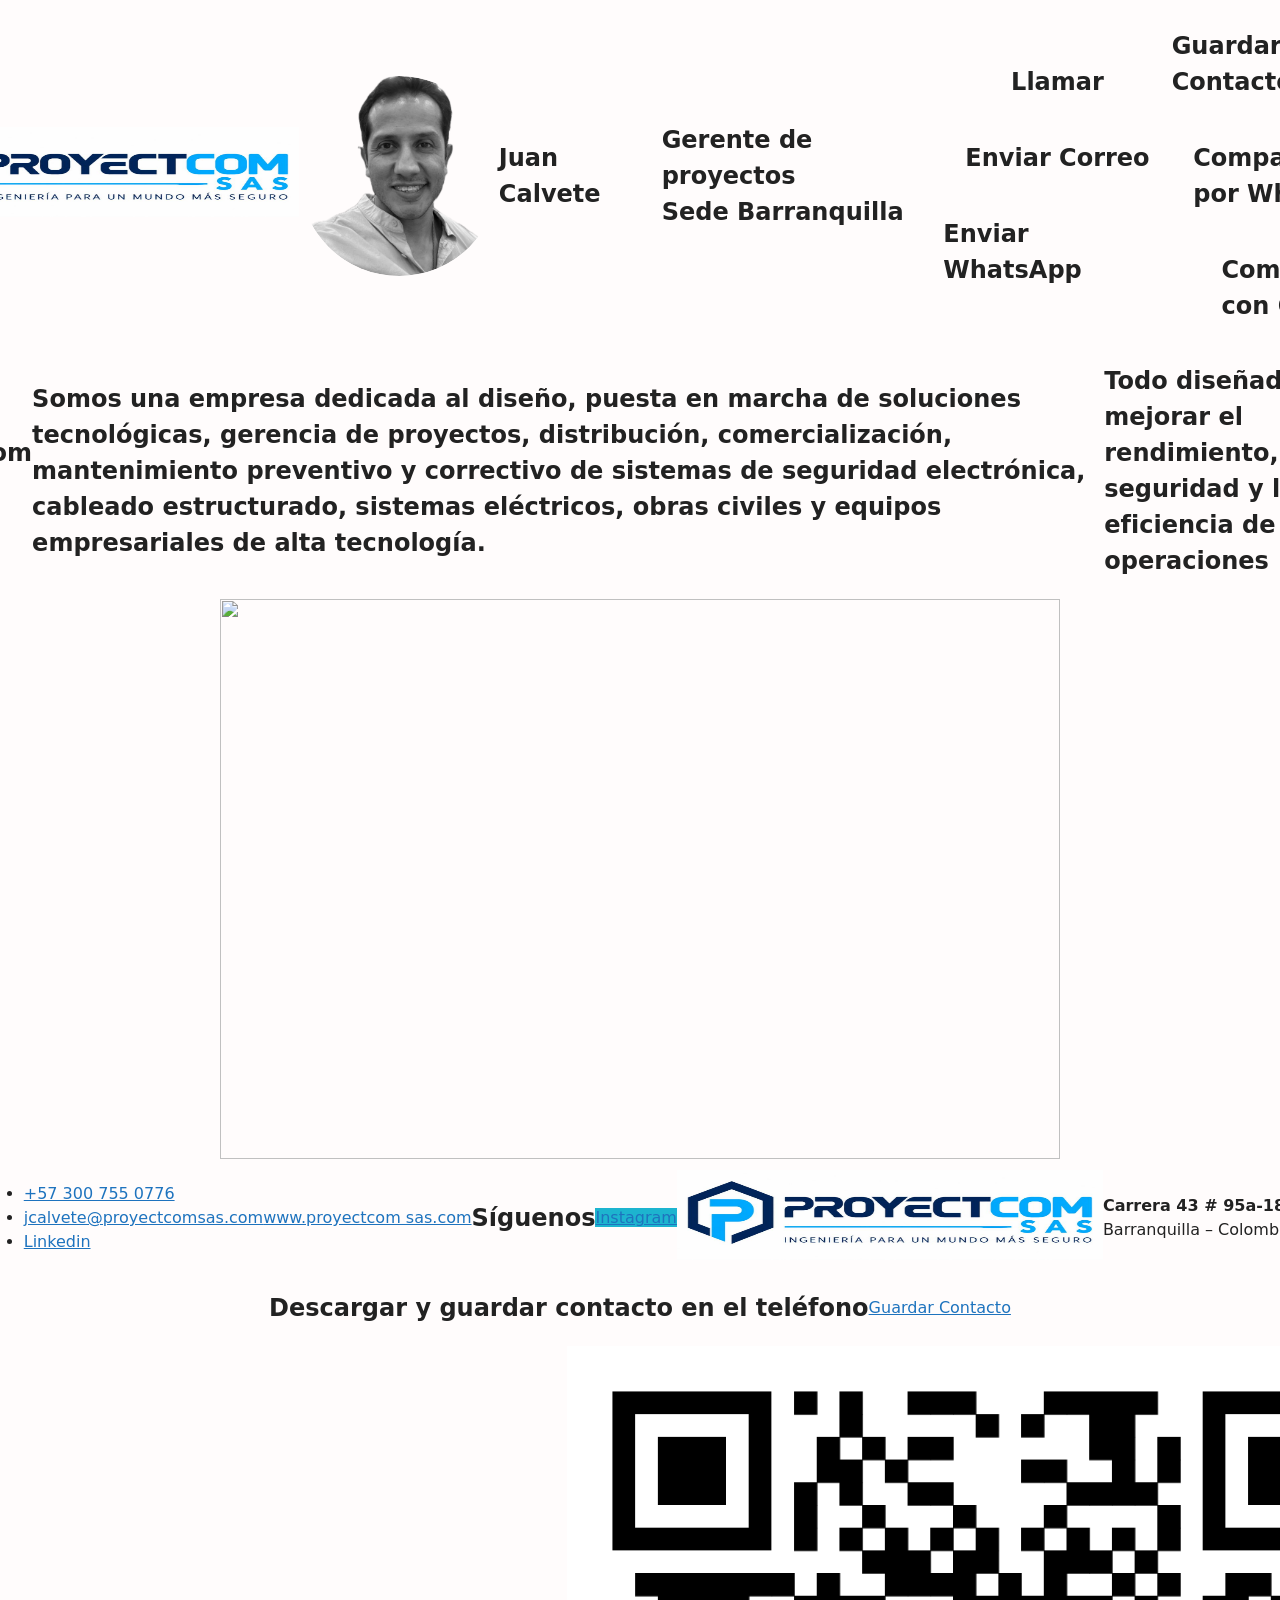
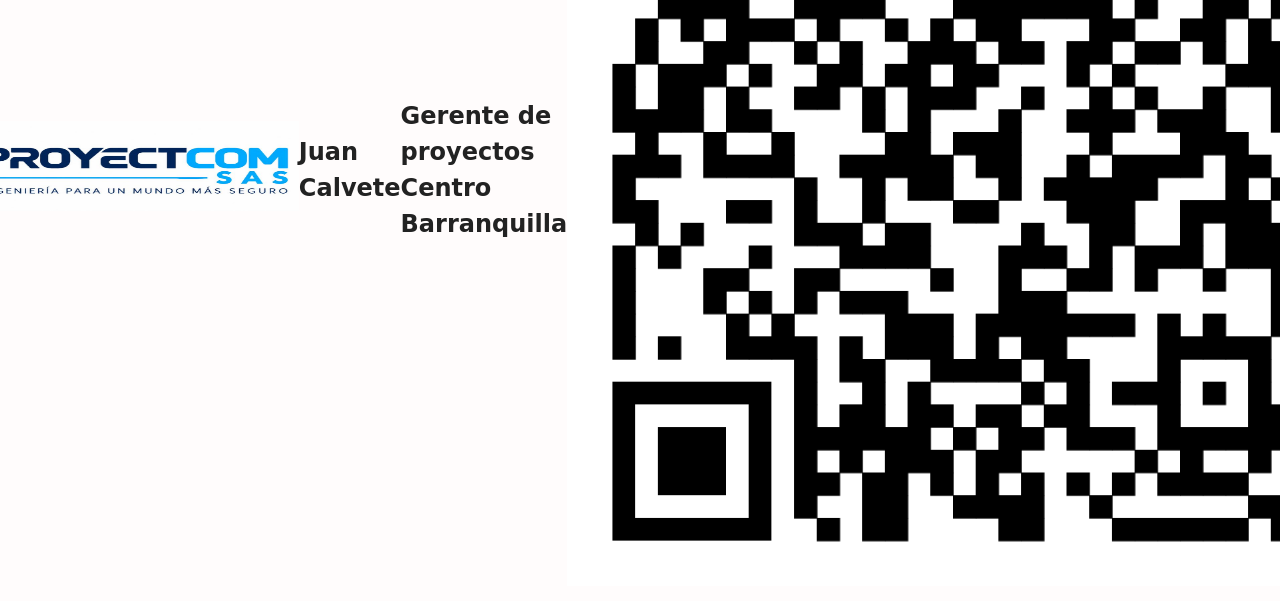
==== index.html @ 8e3f3c3e "Add files via upload" ====
<!DOCTYPE html>
<html lang="es">

<head>
	<meta charset="UTF-8">
	<meta name='robots' content='noindex, follow' />
	<style>
		img:is([sizes="auto" i], [sizes^="auto," i]) {
			contain-intrinsic-size: 3000px 1500px
		}
	</style>
	<meta name="viewport" content="width=device-width, initial-scale=1">
	<!-- This site is optimized with the Yoast SEO plugin v24.4 - https://yoast.com/wordpress/plugins/seo/ -->
	<title>Proyectcom SAS - Juan Calvete - BS eCards</title>
	<meta property="og:locale" content="es_ES" />
	<meta property="og:type" content="article" />
	<meta property="og:title" content="Proyectcom SAS - Juan Calvete - BS eCards" />
	<meta property="og:description"
		content="Juan Manuel Calvete Co-founder y gerente de proyectos Llamar Enviar Correo Enviar WhatsApp Guardar Contacto Compartirpor WhatsApp Compartircon QR Proyectcom SAS Soluciones integrales" />
	<meta property="og:site_name" content="BS eCards" />
	<meta property="article:modified_time" content="2025-03-04T15:10:43+00:00" />
	<meta property="og:image" content="./img/Imagen de WhatsApp 2025-03-16 a las 16.57.43_66bd7b80.jpg" />
	<meta property="og:image:width" content="600" />
	<meta property="og:image:height" content="600" />
	<meta property="og:image:type" content="./img/Imagen de WhatsApp 2025-03-16 a las 16.57.43_66bd7b80.jpg" />
	<meta name="twitter:card" content="summary_large_image" />
	<meta name="twitter:label1" content="Tiempo de lectura" />
	<meta name="twitter:data1" content="2 minutos" />
	<!-- / Yoast SEO plugin. -->


	<script type='application/javascript'
		id='pys-version-script'>console.log('PixelYourSite Free version 10.1.0');</script>
	<link rel='dns-prefetch' href='//www.googletagmanager.com' />
	<link rel="stylesheet" href="./STyles/style.css">
	<link rel="alternate" type="application/rss+xml" title="BS eCards &raquo; Feed" href="https://bsecards.com/feed/" />
	<link rel="alternate" type="application/rss+xml" title="BS eCards &raquo; Feed de los comentarios"
		href="https://bsecards.com/comments/feed/" />
	<script>
		window._wpemojiSettings = { "baseUrl": "https:\/\/s.w.org\/images\/core\/emoji\/15.0.3\/72x72\/", "ext": ".png", "svgUrl": "https:\/\/s.w.org\/images\/core\/emoji\/15.0.3\/svg\/", "svgExt": ".svg", "source": { "concatemoji": "https:\/\/bsecards.com\/wp-includes\/js\/wp-emoji-release.min.js?ver=6.7.2" } };
		/*! This file is auto-generated */
		!function (i, n) { var o, s, e; function c(e) { try { var t = { supportTests: e, timestamp: (new Date).valueOf() }; sessionStorage.setItem(o, JSON.stringify(t)) } catch (e) { } } function p(e, t, n) { e.clearRect(0, 0, e.canvas.width, e.canvas.height), e.fillText(t, 0, 0); var t = new Uint32Array(e.getImageData(0, 0, e.canvas.width, e.canvas.height).data), r = (e.clearRect(0, 0, e.canvas.width, e.canvas.height), e.fillText(n, 0, 0), new Uint32Array(e.getImageData(0, 0, e.canvas.width, e.canvas.height).data)); return t.every(function (e, t) { return e === r[t] }) } function u(e, t, n) { switch (t) { case "flag": return n(e, "\ud83c\udff3\ufe0f\u200d\u26a7\ufe0f", "\ud83c\udff3\ufe0f\u200b\u26a7\ufe0f") ? !1 : !n(e, "\ud83c\uddfa\ud83c\uddf3", "\ud83c\uddfa\u200b\ud83c\uddf3") && !n(e, "\ud83c\udff4\udb40\udc67\udb40\udc62\udb40\udc65\udb40\udc6e\udb40\udc67\udb40\udc7f", "\ud83c\udff4\u200b\udb40\udc67\u200b\udb40\udc62\u200b\udb40\udc65\u200b\udb40\udc6e\u200b\udb40\udc67\u200b\udb40\udc7f"); case "emoji": return !n(e, "\ud83d\udc26\u200d\u2b1b", "\ud83d\udc26\u200b\u2b1b") }return !1 } function f(e, t, n) { var r = "undefined" != typeof WorkerGlobalScope && self instanceof WorkerGlobalScope ? new OffscreenCanvas(300, 150) : i.createElement("canvas"), a = r.getContext("2d", { willReadFrequently: !0 }), o = (a.textBaseline = "top", a.font = "600 32px Arial", {}); return e.forEach(function (e) { o[e] = t(a, e, n) }), o } function t(e) { var t = i.createElement("script"); t.src = e, t.defer = !0, i.head.appendChild(t) } "undefined" != typeof Promise && (o = "wpEmojiSettingsSupports", s = ["flag", "emoji"], n.supports = { everything: !0, everythingExceptFlag: !0 }, e = new Promise(function (e) { i.addEventListener("DOMContentLoaded", e, { once: !0 }) }), new Promise(function (t) { var n = function () { try { var e = JSON.parse(sessionStorage.getItem(o)); if ("object" == typeof e && "number" == typeof e.timestamp && (new Date).valueOf() < e.timestamp + 604800 && "object" == typeof e.supportTests) return e.supportTests } catch (e) { } return null }(); if (!n) { if ("undefined" != typeof Worker && "undefined" != typeof OffscreenCanvas && "undefined" != typeof URL && URL.createObjectURL && "undefined" != typeof Blob) try { var e = "postMessage(" + f.toString() + "(" + [JSON.stringify(s), u.toString(), p.toString()].join(",") + "));", r = new Blob([e], { type: "text/javascript" }), a = new Worker(URL.createObjectURL(r), { name: "wpTestEmojiSupports" }); return void (a.onmessage = function (e) { c(n = e.data), a.terminate(), t(n) }) } catch (e) { } c(n = f(s, u, p)) } t(n) }).then(function (e) { for (var t in e) n.supports[t] = e[t], n.supports.everything = n.supports.everything && n.supports[t], "flag" !== t && (n.supports.everythingExceptFlag = n.supports.everythingExceptFlag && n.supports[t]); n.supports.everythingExceptFlag = n.supports.everythingExceptFlag && !n.supports.flag, n.DOMReady = !1, n.readyCallback = function () { n.DOMReady = !0 } }).then(function () { return e }).then(function () { var e; n.supports.everything || (n.readyCallback(), (e = n.source || {}).concatemoji ? t(e.concatemoji) : e.wpemoji && e.twemoji && (t(e.twemoji), t(e.wpemoji))) })) }((window, document), window._wpemojiSettings);
	</script>
	<style id='cf-frontend-style-inline-css'>
		@font-face {
			font-family: 'PP Editorial New';
			font-weight: 400;
			src: url('https://bsecards.com/wp-content/uploads/2024/10/PPEditorialNew-Thin.otf') format('OpenType');
		}

		@font-face {
			font-family: 'PP Editorial';
			font-weight: 400;
			src: url('https://bsecards.com/wp-content/uploads/2024/10/PPEditorialNew-Regular.otf') format('OpenType');
		}

		@font-face {
			font-family: 'kilimanjaro';
			font-weight: 400;
			src: url('https://bsecards.com/wp-content/uploads/2024/10/Kilimanjaro-Sans.otf') format('OpenType');
		}

		@font-face {
			font-family: 'kilimanjaro';
			font-weight: 400;
			src: url('https://bsecards.com/wp-content/uploads/2024/10/Kilimanjaro-Sans.otf') format('OpenType');
		}

		@font-face {
			font-family: 'Salmond';
			font-weight: 400;
			src: url('https://bsecards.com/wp-content/uploads/2024/07/Salmond-Regular.otf') format('OpenType');
		}

		@font-face {
			font-family: 'Salmond';
			font-weight: 200;
			src: url('https://bsecards.com/wp-content/uploads/2024/07/Salmond-Light.otf') format('OpenType');
		}

		@font-face {
			font-family: 'Salmond';
			font-weight: 600;
			src: url('https://bsecards.com/wp-content/uploads/2024/07/Salmond-Medium.otf') format('OpenType');
		}

		@font-face {
			font-family: 'Salmond';
			font-weight: 700;
			src: url('https://bsecards.com/wp-content/uploads/2024/07/Salmond-Semibold.otf') format('OpenType');
		}

		@font-face {
			font-family: 'Salmond';
			font-weight: 800;
			src: url('https://bsecards.com/wp-content/uploads/2024/07/Salmond-Bold.otf') format('OpenType');
		}

		@font-face {
			font-family: 'Myriad pro';
			font-weight: 300;
			src: url('https://bsecards.com/wp-content/uploads/2024/07/MyriadPro-Light.woff') format('woff');
		}

		@font-face {
			font-family: 'Myriad pro';
			font-weight: 400;
			src: url('https://bsecards.com/wp-content/uploads/2024/07/MYRIADPRO-REGULAR.woff') format('woff');
		}

		@font-face {
			font-family: 'Myriad pro';
			font-weight: 500;
			src: url('https://bsecards.com/wp-content/uploads/2024/07/MYRIADPRO-SEMIBOLD.woff') format('woff');
		}

		@font-face {
			font-family: 'Myriad pro';
			font-weight: 600;
			src: url('https://bsecards.com/wp-content/uploads/2024/07/MYRIADPRO-BOLD.woff') format('woff');
		}

		@font-face {
			font-family: 'BRENTAG NARROW';
			font-weight: 400;
			src: url('https://bsecards.com/wp-content/uploads/2024/07/BrenntagSansNarrow-Regular.otf') format('OpenType');
		}

		@font-face {
			font-family: 'BRENTAG NARROW';
			font-weight: 500;
			src: url('https://bsecards.com/wp-content/uploads/2024/07/BrenntagSansNarrow-Medium.otf') format('OpenType');
		}

		@font-face {
			font-family: 'BRENTAG NARROW';
			font-weight: 600;
			src: url('https://bsecards.com/wp-content/uploads/2024/07/BrenntagSansNarrow-SemiBold.otf') format('OpenType');
		}

		@font-face {
			font-family: 'BRENTAG NARROW';
			font-weight: 700;
			src: url('https://bsecards.com/wp-content/uploads/2024/07/BrenntagSansNarrow-Bold.otf') format('OpenType');
		}

		@font-face {
			font-family: 'BRENTAG NARROW';
			font-weight: 800;
			src: url('https://bsecards.com/wp-content/uploads/2024/07/BrenntagSansNarrow-ExtraBold.otf') format('OpenType');
		}

		@font-face {
			font-family: 'BRENTAG NARROW';
			font-weight: 900;
			src: url('https://bsecards.com/wp-content/uploads/2024/07/BrenntagSansNarrow-Black.otf') format('OpenType');
		}

		@font-face {
			font-family: 'BRENTAG';
			font-weight: 600;
			src: url('https://bsecards.com/wp-content/uploads/2024/07/BrenntagSans-SemiBold.otf') format('OpenType');
		}

		@font-face {
			font-family: 'BRENTAG';
			font-weight: 800;
			src: url('https://bsecards.com/wp-content/uploads/2024/07/BrenntagSans-ExtraBold.otf') format('OpenType');
		}

		@font-face {
			font-family: 'BRENTAG';
			font-weight: 500;
			src: url('https://bsecards.com/wp-content/uploads/2024/07/BrenntagSans-Medium.otf') format('OpenType');
		}

		@font-face {
			font-family: 'BRENTAG';
			font-weight: 700;
			src: url('https://bsecards.com/wp-content/uploads/2024/07/BrenntagSans-Bold.otf') format('OpenType');
		}

		@font-face {
			font-family: 'BRENTAG';
			font-weight: 900;
			src: url('https://bsecards.com/wp-content/uploads/2024/07/BrenntagSans-Black.otf') format('OpenType');
		}

		@font-face {
			font-family: 'BRENTAG';
			font-weight: 400;
			src: url('https://bsecards.com/wp-content/uploads/2024/07/BrenntagSans-Regular.otf') format('OpenType');
		}
	</style>
	<link rel='stylesheet' id='premium-addons-css'
		href='https://bsecards.com/wp-content/plugins/premium-addons-for-elementor/assets/frontend/min-css/premium-addons.min.css?ver=4.10.82'
		media='all' />
	<style id='wp-emoji-styles-inline-css'>
		img.wp-smiley,
		img.emoji {
			display: inline !important;
			border: none !important;
			box-shadow: none !important;
			height: 1em !important;
			width: 1em !important;
			margin: 0 0.07em !important;
			vertical-align: -0.1em !important;
			background: none !important;
			padding: 0 !important;
		}
	</style>
	<style id='joinchat-button-style-inline-css'>
		.wp-block-joinchat-button {
			border: none !important;
			text-align: center
		}

		.wp-block-joinchat-button figure {
			display: table;
			margin: 0 auto;
			padding: 0
		}

		.wp-block-joinchat-button figcaption {
			font: normal normal 400 .6em/2em var(--wp--preset--font-family--system-font, sans-serif);
			margin: 0;
			padding: 0
		}

		.wp-block-joinchat-button .joinchat-button__qr {
			background-color: #fff;
			border: 6px solid #25d366;
			border-radius: 30px;
			box-sizing: content-box;
			display: block;
			height: 200px;
			margin: auto;
			overflow: hidden;
			padding: 10px;
			width: 200px
		}

		.wp-block-joinchat-button .joinchat-button__qr canvas,
		.wp-block-joinchat-button .joinchat-button__qr img {
			display: block;
			margin: auto
		}

		.wp-block-joinchat-button .joinchat-button__link {
			align-items: center;
			background-color: #25d366;
			border: 6px solid #25d366;
			border-radius: 30px;
			display: inline-flex;
			flex-flow: row nowrap;
			justify-content: center;
			line-height: 1.25em;
			margin: 0 auto;
			text-decoration: none
		}

		.wp-block-joinchat-button .joinchat-button__link:before {
			background: transparent var(--joinchat-ico) no-repeat center;
			background-size: 100%;
			content: "";
			display: block;
			height: 1.5em;
			margin: -.75em .75em -.75em 0;
			width: 1.5em
		}

		.wp-block-joinchat-button figure+.joinchat-button__link {
			margin-top: 10px
		}

		@media (orientation:landscape)and (min-height:481px),
		(orientation:portrait)and (min-width:481px) {
			.wp-block-joinchat-button.joinchat-button--qr-only figure+.joinchat-button__link {
				display: none
			}
		}

		@media (max-width:480px),
		(orientation:landscape)and (max-height:480px) {
			.wp-block-joinchat-button figure {
				display: none
			}
		}
	</style>
	<style id='classic-theme-styles-inline-css'>
		/*! This file is auto-generated */
		.wp-block-button__link {
			color: #fff;
			background-color: #32373c;
			border-radius: 9999px;
			box-shadow: none;
			text-decoration: none;
			padding: calc(.667em + 2px) calc(1.333em + 2px);
			font-size: 1.125em
		}

		.wp-block-file__button {
			background: #32373c;
			color: #fff;
			text-decoration: none
		}
	</style>
	<style id='global-styles-inline-css'>
		:root {
			--wp--preset--aspect-ratio--square: 1;
			--wp--preset--aspect-ratio--4-3: 4/3;
			--wp--preset--aspect-ratio--3-4: 3/4;
			--wp--preset--aspect-ratio--3-2: 3/2;
			--wp--preset--aspect-ratio--2-3: 2/3;
			--wp--preset--aspect-ratio--16-9: 16/9;
			--wp--preset--aspect-ratio--9-16: 9/16;
			--wp--preset--color--black: #000000;
			--wp--preset--color--cyan-bluish-gray: #abb8c3;
			--wp--preset--color--white: #ffffff;
			--wp--preset--color--pale-pink: #f78da7;
			--wp--preset--color--vivid-red: #cf2e2e;
			--wp--preset--color--luminous-vivid-orange: #ff6900;
			--wp--preset--color--luminous-vivid-amber: #fcb900;
			--wp--preset--color--light-green-cyan: #7bdcb5;
			--wp--preset--color--vivid-green-cyan: #00d084;
			--wp--preset--color--pale-cyan-blue: #8ed1fc;
			--wp--preset--color--vivid-cyan-blue: #0693e3;
			--wp--preset--color--vivid-purple: #9b51e0;
			--wp--preset--color--contrast: var(--contrast);
			--wp--preset--color--contrast-2: var(--contrast-2);
			--wp--preset--color--contrast-3: var(--contrast-3);
			--wp--preset--color--base: var(--base);
			--wp--preset--color--base-2: var(--base-2);
			--wp--preset--color--base-3: var(--base-3);
			--wp--preset--color--accent: var(--accent);
			--wp--preset--gradient--vivid-cyan-blue-to-vivid-purple: linear-gradient(135deg, rgba(6, 147, 227, 1) 0%, rgb(155, 81, 224) 100%);
			--wp--preset--gradient--light-green-cyan-to-vivid-green-cyan: linear-gradient(135deg, rgb(122, 220, 180) 0%, rgb(0, 208, 130) 100%);
			--wp--preset--gradient--luminous-vivid-amber-to-luminous-vivid-orange: linear-gradient(135deg, rgba(252, 185, 0, 1) 0%, rgba(255, 105, 0, 1) 100%);
			--wp--preset--gradient--luminous-vivid-orange-to-vivid-red: linear-gradient(135deg, rgba(255, 105, 0, 1) 0%, rgb(207, 46, 46) 100%);
			--wp--preset--gradient--very-light-gray-to-cyan-bluish-gray: linear-gradient(135deg, rgb(238, 238, 238) 0%, rgb(169, 184, 195) 100%);
			--wp--preset--gradient--cool-to-warm-spectrum: linear-gradient(135deg, rgb(74, 234, 220) 0%, rgb(151, 120, 209) 20%, rgb(207, 42, 186) 40%, rgb(238, 44, 130) 60%, rgb(251, 105, 98) 80%, rgb(254, 248, 76) 100%);
			--wp--preset--gradient--blush-light-purple: linear-gradient(135deg, rgb(255, 206, 236) 0%, rgb(152, 150, 240) 100%);
			--wp--preset--gradient--blush-bordeaux: linear-gradient(135deg, rgb(254, 205, 165) 0%, rgb(254, 45, 45) 50%, rgb(107, 0, 62) 100%);
			--wp--preset--gradient--luminous-dusk: linear-gradient(135deg, rgb(255, 203, 112) 0%, rgb(199, 81, 192) 50%, rgb(65, 88, 208) 100%);
			--wp--preset--gradient--pale-ocean: linear-gradient(135deg, rgb(255, 245, 203) 0%, rgb(182, 227, 212) 50%, rgb(51, 167, 181) 100%);
			--wp--preset--gradient--electric-grass: linear-gradient(135deg, rgb(202, 248, 128) 0%, rgb(113, 206, 126) 100%);
			--wp--preset--gradient--midnight: linear-gradient(135deg, rgb(2, 3, 129) 0%, rgb(40, 116, 252) 100%);
			--wp--preset--font-size--small: 13px;
			--wp--preset--font-size--medium: 20px;
			--wp--preset--font-size--large: 36px;
			--wp--preset--font-size--x-large: 42px;
			--wp--preset--spacing--20: 0.44rem;
			--wp--preset--spacing--30: 0.67rem;
			--wp--preset--spacing--40: 1rem;
			--wp--preset--spacing--50: 1.5rem;
			--wp--preset--spacing--60: 2.25rem;
			--wp--preset--spacing--70: 3.38rem;
			--wp--preset--spacing--80: 5.06rem;
			--wp--preset--shadow--natural: 6px 6px 9px rgba(0, 0, 0, 0.2);
			--wp--preset--shadow--deep: 12px 12px 50px rgba(0, 0, 0, 0.4);
			--wp--preset--shadow--sharp: 6px 6px 0px rgba(0, 0, 0, 0.2);
			--wp--preset--shadow--outlined: 6px 6px 0px -3px rgba(255, 255, 255, 1), 6px 6px rgba(0, 0, 0, 1);
			--wp--preset--shadow--crisp: 6px 6px 0px rgba(0, 0, 0, 1);
		}

		:where(.is-layout-flex) {
			gap: 0.5em;
		}

		:where(.is-layout-grid) {
			gap: 0.5em;
		}

		body .is-layout-flex {
			display: flex;
		}

		.is-layout-flex {
			flex-wrap: wrap;
			align-items: center;
		}

		.is-layout-flex> :is(*, div) {
			margin: 0;
		}

		body .is-layout-grid {
			display: grid;
		}

		.is-layout-grid> :is(*, div) {
			margin: 0;
		}

		:where(.wp-block-columns.is-layout-flex) {
			gap: 2em;
		}

		:where(.wp-block-columns.is-layout-grid) {
			gap: 2em;
		}

		:where(.wp-block-post-template.is-layout-flex) {
			gap: 1.25em;
		}

		:where(.wp-block-post-template.is-layout-grid) {
			gap: 1.25em;
		}

		.has-black-color {
			color: var(--wp--preset--color--black) !important;
		}

		.has-cyan-bluish-gray-color {
			color: var(--wp--preset--color--cyan-bluish-gray) !important;
		}

		.has-white-color {
			color: var(--wp--preset--color--white) !important;
		}

		.has-pale-pink-color {
			color: var(--wp--preset--color--pale-pink) !important;
		}

		.has-vivid-red-color {
			color: var(--wp--preset--color--vivid-red) !important;
		}

		.has-luminous-vivid-orange-color {
			color: var(--wp--preset--color--luminous-vivid-orange) !important;
		}

		.has-luminous-vivid-amber-color {
			color: var(--wp--preset--color--luminous-vivid-amber) !important;
		}

		.has-light-green-cyan-color {
			color: var(--wp--preset--color--light-green-cyan) !important;
		}

		.has-vivid-green-cyan-color {
			color: var(--wp--preset--color--vivid-green-cyan) !important;
		}

		.has-pale-cyan-blue-color {
			color: var(--wp--preset--color--pale-cyan-blue) !important;
		}

		.has-vivid-cyan-blue-color {
			color: var(--wp--preset--color--vivid-cyan-blue) !important;
		}

		.has-vivid-purple-color {
			color: var(--wp--preset--color--vivid-purple) !important;
		}

		.has-black-background-color {
			background-color: var(--wp--preset--color--black) !important;
		}

		.has-cyan-bluish-gray-background-color {
			background-color: var(--wp--preset--color--cyan-bluish-gray) !important;
		}

		.has-white-background-color {
			background-color: var(--wp--preset--color--white) !important;
		}

		.has-pale-pink-background-color {
			background-color: var(--wp--preset--color--pale-pink) !important;
		}

		.has-vivid-red-background-color {
			background-color: var(--wp--preset--color--vivid-red) !important;
		}

		.has-luminous-vivid-orange-background-color {
			background-color: var(--wp--preset--color--luminous-vivid-orange) !important;
		}

		.has-luminous-vivid-amber-background-color {
			background-color: var(--wp--preset--color--luminous-vivid-amber) !important;
		}

		.has-light-green-cyan-background-color {
			background-color: var(--wp--preset--color--light-green-cyan) !important;
		}

		.has-vivid-green-cyan-background-color {
			background-color: var(--wp--preset--color--vivid-green-cyan) !important;
		}

		.has-pale-cyan-blue-background-color {
			background-color: var(--wp--preset--color--pale-cyan-blue) !important;
		}

		.has-vivid-cyan-blue-background-color {
			background-color: var(--wp--preset--color--vivid-cyan-blue) !important;
		}

		.has-vivid-purple-background-color {
			background-color: var(--wp--preset--color--vivid-purple) !important;
		}

		.has-black-border-color {
			border-color: var(--wp--preset--color--black) !important;
		}

		.has-cyan-bluish-gray-border-color {
			border-color: var(--wp--preset--color--cyan-bluish-gray) !important;
		}

		.has-white-border-color {
			border-color: var(--wp--preset--color--white) !important;
		}

		.has-pale-pink-border-color {
			border-color: var(--wp--preset--color--pale-pink) !important;
		}

		.has-vivid-red-border-color {
			border-color: var(--wp--preset--color--vivid-red) !important;
		}

		.has-luminous-vivid-orange-border-color {
			border-color: var(--wp--preset--color--luminous-vivid-orange) !important;
		}

		.has-luminous-vivid-amber-border-color {
			border-color: var(--wp--preset--color--luminous-vivid-amber) !important;
		}

		.has-light-green-cyan-border-color {
			border-color: var(--wp--preset--color--light-green-cyan) !important;
		}

		.has-vivid-green-cyan-border-color {
			border-color: var(--wp--preset--color--vivid-green-cyan) !important;
		}

		.has-pale-cyan-blue-border-color {
			border-color: var(--wp--preset--color--pale-cyan-blue) !important;
		}

		.has-vivid-cyan-blue-border-color {
			border-color: var(--wp--preset--color--vivid-cyan-blue) !important;
		}

		.has-vivid-purple-border-color {
			border-color: var(--wp--preset--color--vivid-purple) !important;
		}

		.has-vivid-cyan-blue-to-vivid-purple-gradient-background {
			background: var(--wp--preset--gradient--vivid-cyan-blue-to-vivid-purple) !important;
		}

		.has-light-green-cyan-to-vivid-green-cyan-gradient-background {
			background: var(--wp--preset--gradient--light-green-cyan-to-vivid-green-cyan) !important;
		}

		.has-luminous-vivid-amber-to-luminous-vivid-orange-gradient-background {
			background: var(--wp--preset--gradient--luminous-vivid-amber-to-luminous-vivid-orange) !important;
		}

		.has-luminous-vivid-orange-to-vivid-red-gradient-background {
			background: var(--wp--preset--gradient--luminous-vivid-orange-to-vivid-red) !important;
		}

		.has-very-light-gray-to-cyan-bluish-gray-gradient-background {
			background: var(--wp--preset--gradient--very-light-gray-to-cyan-bluish-gray) !important;
		}

		.has-cool-to-warm-spectrum-gradient-background {
			background: var(--wp--preset--gradient--cool-to-warm-spectrum) !important;
		}

		.has-blush-light-purple-gradient-background {
			background: var(--wp--preset--gradient--blush-light-purple) !important;
		}

		.has-blush-bordeaux-gradient-background {
			background: var(--wp--preset--gradient--blush-bordeaux) !important;
		}

		.has-luminous-dusk-gradient-background {
			background: var(--wp--preset--gradient--luminous-dusk) !important;
		}

		.has-pale-ocean-gradient-background {
			background: var(--wp--preset--gradient--pale-ocean) !important;
		}

		.has-electric-grass-gradient-background {
			background: var(--wp--preset--gradient--electric-grass) !important;
		}

		.has-midnight-gradient-background {
			background: var(--wp--preset--gradient--midnight) !important;
		}

		.has-small-font-size {
			font-size: var(--wp--preset--font-size--small) !important;
		}

		.has-medium-font-size {
			font-size: var(--wp--preset--font-size--medium) !important;
		}

		.has-large-font-size {
			font-size: var(--wp--preset--font-size--large) !important;
		}

		.has-x-large-font-size {
			font-size: var(--wp--preset--font-size--x-large) !important;
		}

		:where(.wp-block-post-template.is-layout-flex) {
			gap: 1.25em;
		}

		:where(.wp-block-post-template.is-layout-grid) {
			gap: 1.25em;
		}

		:where(.wp-block-columns.is-layout-flex) {
			gap: 2em;
		}

		:where(.wp-block-columns.is-layout-grid) {
			gap: 2em;
		}

		:root :where(.wp-block-pullquote) {
			font-size: 1.5em;
			line-height: 1.6;
		}
	</style>
	<link rel='stylesheet' id='embedpress-style-css'
		href='https://bsecards.com/wp-content/plugins/embedpress/assets/css/embedpress.css?ver=6.7.2' media='all' />
	<link rel='stylesheet' id='generate-style-css'
		href='https://bsecards.com/wp-content/themes/generatepress/assets/css/main.min.css?ver=3.3.1' media='all' />
	<style id='generate-style-inline-css'>
		.generate-page-header,
		.page-header-image,
		.page-header-image-single {
			display: none
		}

		body {
			background-color: #fffcfc;
			color: #222222;
		}

		a {
			color: #1e73be;
		}

		a:hover,
		a:focus,
		a:active {
			color: #000000;
		}

		.wp-block-group__inner-container {
			max-width: 1200px;
			margin-left: auto;
			margin-right: auto;
		}

		.site-header .header-image {
			width: 220px;
		}

		.generate-back-to-top {
			font-size: 20px;
			border-radius: 3px;
			position: fixed;
			bottom: 30px;
			right: 30px;
			line-height: 40px;
			width: 40px;
			text-align: center;
			z-index: 10;
			transition: opacity 300ms ease-in-out;
			opacity: 0.1;
			transform: translateY(1000px);
		}

		.generate-back-to-top__show {
			opacity: 1;
			transform: translateY(0);
		}

		:root {
			--contrast: #222222;
			--contrast-2: #575760;
			--contrast-3: #b2b2be;
			--base: #f0f0f0;
			--base-2: #f7f8f9;
			--base-3: #ffffff;
			--accent: #1e73be;
		}

		:root .has-contrast-color {
			color: var(--contrast);
		}

		:root .has-contrast-background-color {
			background-color: var(--contrast);
		}

		:root .has-contrast-2-color {
			color: var(--contrast-2);
		}

		:root .has-contrast-2-background-color {
			background-color: var(--contrast-2);
		}

		:root .has-contrast-3-color {
			color: var(--contrast-3);
		}

		:root .has-contrast-3-background-color {
			background-color: var(--contrast-3);
		}

		:root .has-base-color {
			color: var(--base);
		}

		:root .has-base-background-color {
			background-color: var(--base);
		}

		:root .has-base-2-color {
			color: var(--base-2);
		}

		:root .has-base-2-background-color {
			background-color: var(--base-2);
		}

		:root .has-base-3-color {
			color: var(--base-3);
		}

		:root .has-base-3-background-color {
			background-color: var(--base-3);
		}

		:root .has-accent-color {
			color: var(--accent);
		}

		:root .has-accent-background-color {
			background-color: var(--accent);
		}

		body,
		button,
		input,
		select,
		textarea {
			font-family: -apple-system, system-ui, BlinkMacSystemFont, "Segoe UI", Helvetica, Arial, sans-serif, "Apple Color Emoji", "Segoe UI Emoji", "Segoe UI Symbol";
		}

		body {
			line-height: 1.5;
		}

		.entry-content>[class*="wp-block-"]:not(:last-child):not(.wp-block-heading) {
			margin-bottom: 1.5em;
		}

		.main-navigation .main-nav ul ul li a {
			font-size: 14px;
		}

		.sidebar .widget,
		.footer-widgets .widget {
			font-size: 17px;
		}

		@media (max-width:768px) {
			h1 {
				font-size: 31px;
			}

			h2 {
				font-size: 27px;
			}

			h3 {
				font-size: 24px;
			}

			h4 {
				font-size: 22px;
			}

			h5 {
				font-size: 19px;
			}
		}

		.top-bar {
			background-color: #636363;
			color: #ffffff;
		}

		.top-bar a {
			color: #ffffff;
		}

		.top-bar a:hover {
			color: #303030;
		}

		.site-header {
			background-color: #ffffff;
		}

		.main-title a,
		.main-title a:hover {
			color: #222222;
		}

		.site-description {
			color: #757575;
		}

		.mobile-menu-control-wrapper .menu-toggle,
		.mobile-menu-control-wrapper .menu-toggle:hover,
		.mobile-menu-control-wrapper .menu-toggle:focus,
		.has-inline-mobile-toggle #site-navigation.toggled {
			background-color: rgba(0, 0, 0, 0.02);
		}

		.main-navigation,
		.main-navigation ul ul {
			background-color: #ffffff;
		}

		.main-navigation .main-nav ul li a,
		.main-navigation .menu-toggle,
		.main-navigation .menu-bar-items {
			color: #515151;
		}

		.main-navigation .main-nav ul li:not([class*="current-menu-"]):hover>a,
		.main-navigation .main-nav ul li:not([class*="current-menu-"]):focus>a,
		.main-navigation .main-nav ul li.sfHover:not([class*="current-menu-"])>a,
		.main-navigation .menu-bar-item:hover>a,
		.main-navigation .menu-bar-item.sfHover>a {
			color: #7a8896;
			background-color: #ffffff;
		}

		button.menu-toggle:hover,
		button.menu-toggle:focus {
			color: #515151;
		}

		.main-navigation .main-nav ul li[class*="current-menu-"]>a {
			color: #7a8896;
			background-color: #ffffff;
		}

		.navigation-search input[type="search"],
		.navigation-search input[type="search"]:active,
		.navigation-search input[type="search"]:focus,
		.main-navigation .main-nav ul li.search-item.active>a,
		.main-navigation .menu-bar-items .search-item.active>a {
			color: #7a8896;
			background-color: #ffffff;
		}

		.main-navigation ul ul {
			background-color: #eaeaea;
		}

		.main-navigation .main-nav ul ul li a {
			color: #515151;
		}

		.main-navigation .main-nav ul ul li:not([class*="current-menu-"]):hover>a,
		.main-navigation .main-nav ul ul li:not([class*="current-menu-"]):focus>a,
		.main-navigation .main-nav ul ul li.sfHover:not([class*="current-menu-"])>a {
			color: #7a8896;
			background-color: #eaeaea;
		}

		.main-navigation .main-nav ul ul li[class*="current-menu-"]>a {
			color: #7a8896;
			background-color: #eaeaea;
		}

		.separate-containers .inside-article,
		.separate-containers .comments-area,
		.separate-containers .page-header,
		.one-container .container,
		.separate-containers .paging-navigation,
		.inside-page-header {
			background-color: #ffffff;
		}

		.entry-title a {
			color: #222222;
		}

		.entry-title a:hover {
			color: #55555e;
		}

		.entry-meta {
			color: #595959;
		}

		.sidebar .widget {
			background-color: #ffffff;
		}

		.footer-widgets {
			background-color: #ffffff;
		}

		.footer-widgets .widget-title {
			color: #000000;
		}

		.site-info {
			color: #ffffff;
			background-color: #55555e;
		}

		.site-info a {
			color: #ffffff;
		}

		.site-info a:hover {
			color: #d3d3d3;
		}

		.footer-bar .widget_nav_menu .current-menu-item a {
			color: #d3d3d3;
		}

		input[type="text"],
		input[type="email"],
		input[type="url"],
		input[type="password"],
		input[type="search"],
		input[type="tel"],
		input[type="number"],
		textarea,
		select {
			color: #666666;
			background-color: #fafafa;
			border-color: #cccccc;
		}

		input[type="text"]:focus,
		input[type="email"]:focus,
		input[type="url"]:focus,
		input[type="password"]:focus,
		input[type="search"]:focus,
		input[type="tel"]:focus,
		input[type="number"]:focus,
		textarea:focus,
		select:focus {
			color: #666666;
			background-color: #ffffff;
			border-color: #bfbfbf;
		}

		button,
		html input[type="button"],
		input[type="reset"],
		input[type="submit"],
		a.button,
		a.wp-block-button__link:not(.has-background) {
			color: #ffffff;
			background-color: #55555e;
		}

		button:hover,
		html input[type="button"]:hover,
		input[type="reset"]:hover,
		input[type="submit"]:hover,
		a.button:hover,
		button:focus,
		html input[type="button"]:focus,
		input[type="reset"]:focus,
		input[type="submit"]:focus,
		a.button:focus,
		a.wp-block-button__link:not(.has-background):active,
		a.wp-block-button__link:not(.has-background):focus,
		a.wp-block-button__link:not(.has-background):hover {
			color: #ffffff;
			background-color: #3f4047;
		}

		a.generate-back-to-top {
			background-color: rgba(0, 0, 0, 0.4);
			color: #ffffff;
		}

		a.generate-back-to-top:hover,
		a.generate-back-to-top:focus {
			background-color: rgba(0, 0, 0, 0.6);
			color: #ffffff;
		}

		:root {
			--gp-search-modal-bg-color: var(--base-3);
			--gp-search-modal-text-color: var(--contrast);
			--gp-search-modal-overlay-bg-color: rgba(0, 0, 0, 0.2);
		}

		@media (max-width: 768px) {

			.main-navigation .menu-bar-item:hover>a,
			.main-navigation .menu-bar-item.sfHover>a {
				background: none;
				color: #515151;
			}
		}

		.nav-below-header .main-navigation .inside-navigation.grid-container,
		.nav-above-header .main-navigation .inside-navigation.grid-container {
			padding: 0px 20px 0px 20px;
		}

		.site-main .wp-block-group__inner-container {
			padding: 40px;
		}

		.separate-containers .paging-navigation {
			padding-top: 20px;
			padding-bottom: 20px;
		}

		.entry-content .alignwide,
		body:not(.no-sidebar) .entry-content .alignfull {
			margin-left: -40px;
			width: calc(100% + 80px);
			max-width: calc(100% + 80px);
		}

		.rtl .menu-item-has-children .dropdown-menu-toggle {
			padding-left: 20px;
		}

		.rtl .main-navigation .main-nav ul li.menu-item-has-children>a {
			padding-right: 20px;
		}

		@media (max-width:768px) {

			.separate-containers .inside-article,
			.separate-containers .comments-area,
			.separate-containers .page-header,
			.separate-containers .paging-navigation,
			.one-container .site-content,
			.inside-page-header {
				padding: 30px;
			}

			.site-main .wp-block-group__inner-container {
				padding: 30px;
			}

			.inside-top-bar {
				padding-right: 30px;
				padding-left: 30px;
			}

			.inside-header {
				padding-right: 30px;
				padding-left: 30px;
			}

			.widget-area .widget {
				padding-top: 30px;
				padding-right: 30px;
				padding-bottom: 30px;
				padding-left: 30px;
			}

			.footer-widgets-container {
				padding-top: 30px;
				padding-right: 30px;
				padding-bottom: 30px;
				padding-left: 30px;
			}

			.inside-site-info {
				padding-right: 30px;
				padding-left: 30px;
			}

			.entry-content .alignwide,
			body:not(.no-sidebar) .entry-content .alignfull {
				margin-left: -30px;
				width: calc(100% + 60px);
				max-width: calc(100% + 60px);
			}

			.one-container .site-main .paging-navigation {
				margin-bottom: 20px;
			}
		}

		/* End cached CSS */
		.is-right-sidebar {
			width: 30%;
		}

		.is-left-sidebar {
			width: 30%;
		}

		.site-content .content-area {
			width: 70%;
		}

		@media (max-width: 768px) {

			.main-navigation .menu-toggle,
			.sidebar-nav-mobile:not(#sticky-placeholder) {
				display: block;
			}

			.main-navigation ul,
			.gen-sidebar-nav,
			.main-navigation:not(.slideout-navigation):not(.toggled) .main-nav>ul,
			.has-inline-mobile-toggle #site-navigation .inside-navigation>*:not(.navigation-search):not(.main-nav) {
				display: none;
			}

			.nav-align-right .inside-navigation,
			.nav-align-center .inside-navigation {
				justify-content: space-between;
			}

			.has-inline-mobile-toggle .mobile-menu-control-wrapper {
				display: flex;
				flex-wrap: wrap;
			}

			.has-inline-mobile-toggle .inside-header {
				flex-direction: row;
				text-align: left;
				flex-wrap: wrap;
			}

			.has-inline-mobile-toggle .header-widget,
			.has-inline-mobile-toggle #site-navigation {
				flex-basis: 100%;
			}

			.nav-float-left .has-inline-mobile-toggle #site-navigation {
				order: 10;
			}
		}

		.elementor-template-full-width .site-content {
			display: block;
		}

		.dynamic-author-image-rounded {
			border-radius: 100%;
		}

		.dynamic-featured-image,
		.dynamic-author-image {
			vertical-align: middle;
		}

		.one-container.blog .dynamic-content-template:not(:last-child),
		.one-container.archive .dynamic-content-template:not(:last-child) {
			padding-bottom: 0px;
		}

		.dynamic-entry-excerpt>p:last-child {
			margin-bottom: 0px;
		}
	</style>
	<link rel='stylesheet' id='dashicons-css' href='https://bsecards.com/wp-includes/css/dashicons.min.css?ver=6.7.2'
		media='all' />
	<link rel='stylesheet' id='elementor-icons-css'
		href='https://bsecards.com/wp-content/plugins/elementor/assets/lib/eicons/css/elementor-icons.min.css?ver=5.35.0'
		media='all' />
	<link rel='stylesheet' id='elementor-frontend-css'
		href='https://bsecards.com/wp-content/uploads/elementor/css/custom-frontend.min.css?ver=1739240899'
		media='all' />
	<link rel='stylesheet' id='elementor-post-10-css'
		href='https://bsecards.com/wp-content/uploads/elementor/css/post-10.css?ver=1739240900' media='all' />
	<link rel='stylesheet' id='font-awesome-5-all-css'
		href='https://bsecards.com/wp-content/plugins/elementor/assets/lib/font-awesome/css/all.min.css?ver=4.10.82'
		media='all' />
	<link rel='stylesheet' id='font-awesome-4-shim-css'
		href='https://bsecards.com/wp-content/plugins/elementor/assets/lib/font-awesome/css/v4-shims.min.css?ver=3.27.3'
		media='all' />
	<link rel='stylesheet' id='e-animation-zoomIn-css'
		href='https://bsecards.com/wp-content/plugins/elementor/assets/lib/animations/styles/zoomIn.min.css?ver=3.27.3'
		media='all' />
	<link rel='stylesheet' id='widget-image-css'
		href='https://bsecards.com/wp-content/plugins/elementor/assets/css/widget-image.min.css?ver=3.27.3'
		media='all' />
	<link rel='stylesheet' id='widget-spacer-css'
		href='https://bsecards.com/wp-content/plugins/elementor/assets/css/widget-spacer.min.css?ver=3.27.3'
		media='all' />
	<link rel='stylesheet' id='widget-heading-css'
		href='https://bsecards.com/wp-content/plugins/elementor/assets/css/widget-heading.min.css?ver=3.27.3'
		media='all' />
	<link rel='stylesheet' id='e-animation-fadeInLeft-css'
		href='https://bsecards.com/wp-content/plugins/elementor/assets/lib/animations/styles/fadeInLeft.min.css?ver=3.27.3'
		media='all' />
	<link rel='stylesheet' id='widget-divider-css'
		href='https://bsecards.com/wp-content/plugins/elementor/assets/css/widget-divider.min.css?ver=3.27.3'
		media='all' />
	<link rel='stylesheet' id='e-animation-float-css'
		href='https://bsecards.com/wp-content/plugins/elementor/assets/lib/animations/styles/e-animation-float.min.css?ver=3.27.3'
		media='all' />
	<link rel='stylesheet' id='widget-icon-list-css'
		href='https://bsecards.com/wp-content/uploads/elementor/css/custom-widget-icon-list.min.css?ver=1739240899'
		media='all' />
	<link rel='stylesheet' id='e-animation-pulse-css'
		href='https://bsecards.com/wp-content/plugins/elementor/assets/lib/animations/styles/e-animation-pulse.min.css?ver=3.27.3'
		media='all' />
	<link rel='stylesheet' id='widget-social-icons-css'
		href='https://bsecards.com/wp-content/plugins/elementor/assets/css/widget-social-icons.min.css?ver=3.27.3'
		media='all' />
	<link rel='stylesheet' id='e-apple-webkit-css'
		href='https://bsecards.com/wp-content/uploads/elementor/css/custom-apple-webkit.min.css?ver=1739240899'
		media='all' />
	<link rel='stylesheet' id='widget-text-editor-css'
		href='https://bsecards.com/wp-content/plugins/elementor/assets/css/widget-text-editor.min.css?ver=3.27.3'
		media='all' />
	<link rel='stylesheet' id='widget-google_maps-css'
		href='https://bsecards.com/wp-content/plugins/elementor/assets/css/widget-google_maps.min.css?ver=3.27.3'
		media='all' />
	<link rel='stylesheet' id='widget-menu-anchor-css'
		href='https://bsecards.com/wp-content/plugins/elementor/assets/css/widget-menu-anchor.min.css?ver=3.27.3'
		media='all' />
	<link rel='stylesheet' id='elementor-post-173950-css'
		href='https://bsecards.com/wp-content/uploads/elementor/css/post-173950.css?ver=1741101050' media='all' />
	<link rel='stylesheet' id='generate-blog-images-css'
		href='https://bsecards.com/wp-content/plugins/gp-premium/blog/functions/css/featured-images.min.css?ver=2.3.2'
		media='all' />
	<link rel='stylesheet' id='master-addons-main-style-css'
		href='https://bsecards.com/wp-content/plugins/master-addons/assets/css/master-addons-styles.css?ver=6.7.2'
		media='all' />
	<link rel='stylesheet' id='eael-general-css'
		href='https://bsecards.com/wp-content/plugins/essential-addons-for-elementor-lite/assets/front-end/css/view/general.min.css?ver=6.1.2'
		media='all' />
	<link rel='stylesheet' id='google-fonts-1-css'
		href='https://fonts.googleapis.com/css?family=Roboto%3A100%2C100italic%2C200%2C200italic%2C300%2C300italic%2C400%2C400italic%2C500%2C500italic%2C600%2C600italic%2C700%2C700italic%2C800%2C800italic%2C900%2C900italic%7CRoboto+Slab%3A100%2C100italic%2C200%2C200italic%2C300%2C300italic%2C400%2C400italic%2C500%2C500italic%2C600%2C600italic%2C700%2C700italic%2C800%2C800italic%2C900%2C900italic%7CLato%3A100%2C100italic%2C200%2C200italic%2C300%2C300italic%2C400%2C400italic%2C500%2C500italic%2C600%2C600italic%2C700%2C700italic%2C800%2C800italic%2C900%2C900italic&#038;display=auto&#038;ver=6.7.2'
		media='all' />
	<link rel='stylesheet' id='elementor-icons-shared-4-css'
		href='https://bsecards.com/wp-content/plugins/master-addons/assets/fonts/material-icons/material-icons.css?ver=2.0.7.1'
		media='all' />
	<link rel='stylesheet' id='elementor-icons-material-icons-css'
		href='https://bsecards.com/wp-content/plugins/master-addons/assets/fonts/material-icons/material-icons.css?ver=2.0.7.1'
		media='all' />
	<link rel='stylesheet' id='elementor-icons-shared-2-css'
		href='https://bsecards.com/wp-content/plugins/master-addons/assets/fonts/iconic-fonts/iconic-font.min.css?ver=2.0.7.1'
		media='all' />
	<link rel='stylesheet' id='elementor-icons-iconic-fonts-css'
		href='https://bsecards.com/wp-content/plugins/master-addons/assets/fonts/iconic-fonts/iconic-font.min.css?ver=2.0.7.1'
		media='all' />
	<link rel='stylesheet' id='elementor-icons-shared-0-css'
		href='https://bsecards.com/wp-content/plugins/elementor/assets/lib/font-awesome/css/fontawesome.min.css?ver=5.15.3'
		media='all' />
	<link rel='stylesheet' id='elementor-icons-fa-solid-css'
		href='https://bsecards.com/wp-content/plugins/elementor/assets/lib/font-awesome/css/solid.min.css?ver=5.15.3'
		media='all' />
	<link rel='stylesheet' id='elementor-icons-fa-regular-css'
		href='https://bsecards.com/wp-content/plugins/elementor/assets/lib/font-awesome/css/regular.min.css?ver=5.15.3'
		media='all' />
	<link rel='stylesheet' id='elementor-icons-fa-brands-css'
		href='https://bsecards.com/wp-content/plugins/elementor/assets/lib/font-awesome/css/brands.min.css?ver=5.15.3'
		media='all' />
	<link rel="preconnect" href="https://fonts.gstatic.com/" crossorigin>
	<script id="jquery-core-js-before">
		/* < ![CDATA[ */
		function jltmaNS(n) { for (var e = n.split("."), a = window, i = "", r = e.length, t = 0; r > t; t++)"window" != e[t] && (i = e[t], a[i] = a[i] || {}, a = a[i]); return a; }
		/* ]]> */
	</script>
	<script src="https://bsecards.com/wp-includes/js/jquery/jquery.min.js?ver=3.7.1" id="jquery-core-js"></script>
	<script src="https://bsecards.com/wp-includes/js/jquery/jquery-migrate.min.js?ver=3.4.1"
		id="jquery-migrate-js"></script>
	<script
		src="https://bsecards.com/wp-content/plugins/pixelyoursite/dist/scripts/jquery.bind-first-0.2.3.min.js?ver=6.7.2"
		id="jquery-bind-first-js"></script>
	<script src="https://bsecards.com/wp-content/plugins/pixelyoursite/dist/scripts/js.cookie-2.1.3.min.js?ver=2.1.3"
		id="js-cookie-pys-js"></script>
	<script src="https://bsecards.com/wp-content/plugins/pixelyoursite/dist/scripts/tld.min.js?ver=2.3.1"
		id="js-tld-js"></script>
	<script id="pys-js-extra">
		var pysOptions = { "staticEvents": { "facebook": { "init_event": [{ "delay": 0, "type": "static", "ajaxFire": false, "name": "PageView", "pixelIds": ["1425845591117645"], "eventID": "895c55c6-31c0-4eb5-a7d1-438514d2df35", "params": { "page_title": "Daga S.A - Jos\u00e9 Anaya", "post_type": "page", "post_id": 173950, "plugin": "PixelYourSite", "user_role": "guest", "event_url": "bsecards.com\/daga-s-a-jose-anaya\/" }, "e_id": "init_event", "ids": [], "hasTimeWindow": false, "timeWindow": 0, "woo_order": "", "edd_order": "" }] } }, "dynamicEvents": { "automatic_event_form": { "facebook": { "delay": 0, "type": "dyn", "name": "Form", "pixelIds": ["1425845591117645"], "eventID": "8fc75f07-5af0-4a7b-aa34-5856fb210a01", "params": { "page_title": "Daga S.A - Jos\u00e9 Anaya", "post_type": "page", "post_id": 173950, "plugin": "PixelYourSite", "user_role": "guest", "event_url": "bsecards.com\/daga-s-a-jose-anaya\/" }, "e_id": "automatic_event_form", "ids": [], "hasTimeWindow": false, "timeWindow": 0, "woo_order": "", "edd_order": "" } }, "automatic_event_download": { "facebook": { "delay": 0, "type": "dyn", "name": "Download", "extensions": ["", "doc", "exe", "js", "pdf", "ppt", "tgz", "zip", "xls"], "pixelIds": ["1425845591117645"], "eventID": "e28d5f46-17b8-4f70-ae61-f49884956214", "params": { "page_title": "Daga S.A - Jos\u00e9 Anaya", "post_type": "page", "post_id": 173950, "plugin": "PixelYourSite", "user_role": "guest", "event_url": "bsecards.com\/daga-s-a-jose-anaya\/" }, "e_id": "automatic_event_download", "ids": [], "hasTimeWindow": false, "timeWindow": 0, "woo_order": "", "edd_order": "" } }, "automatic_event_comment": { "facebook": { "delay": 0, "type": "dyn", "name": "Comment", "pixelIds": ["1425845591117645"], "eventID": "f69868b0-7cfb-4c86-aacb-400954dfd505", "params": { "page_title": "Daga S.A - Jos\u00e9 Anaya", "post_type": "page", "post_id": 173950, "plugin": "PixelYourSite", "user_role": "guest", "event_url": "bsecards.com\/daga-s-a-jose-anaya\/" }, "e_id": "automatic_event_comment", "ids": [], "hasTimeWindow": false, "timeWindow": 0, "woo_order": "", "edd_order": "" } } }, "triggerEvents": [], "triggerEventTypes": [], "facebook": { "pixelIds": ["1425845591117645"], "advancedMatching": [], "advancedMatchingEnabled": true, "removeMetadata": false, "contentParams": { "post_type": "page", "post_id": 173950, "content_name": "Daga S.A - Jos\u00e9 Anaya" }, "commentEventEnabled": true, "wooVariableAsSimple": false, "downloadEnabled": true, "formEventEnabled": true, "serverApiEnabled": true, "wooCRSendFromServer": false, "send_external_id": null, "enabled_medical": false, "do_not_track_medical_param": ["event_url", "post_title", "page_title", "landing_page", "content_name", "categories", "tags"], "meta_ldu": false }, "debug": "", "siteUrl": "https:\/\/bsecards.com", "ajaxUrl": "https:\/\/bsecards.com\/wp-admin\/admin-ajax.php", "ajax_event": "dd48d8c644", "enable_remove_download_url_param": "1", "cookie_duration": "7", "last_visit_duration": "60", "enable_success_send_form": "", "ajaxForServerEvent": "1", "ajaxForServerStaticEvent": "1", "send_external_id": "1", "external_id_expire": "180", "track_cookie_for_subdomains": "1", "google_consent_mode": "1", "gdpr": { "ajax_enabled": false, "all_disabled_by_api": false, "facebook_disabled_by_api": false, "analytics_disabled_by_api": false, "google_ads_disabled_by_api": false, "pinterest_disabled_by_api": false, "bing_disabled_by_api": false, "externalID_disabled_by_api": false, "facebook_prior_consent_enabled": true, "analytics_prior_consent_enabled": true, "google_ads_prior_consent_enabled": null, "pinterest_prior_consent_enabled": true, "bing_prior_consent_enabled": true, "cookiebot_integration_enabled": false, "cookiebot_facebook_consent_category": "marketing", "cookiebot_analytics_consent_category": "statistics", "cookiebot_tiktok_consent_category": "marketing", "cookiebot_google_ads_consent_category": null, "cookiebot_pinterest_consent_category": "marketing", "cookiebot_bing_consent_category": "marketing", "consent_magic_integration_enabled": false, "real_cookie_banner_integration_enabled": false, "cookie_notice_integration_enabled": false, "cookie_law_info_integration_enabled": false, "analytics_storage": { "enabled": true, "value": "granted", "filter": false }, "ad_storage": { "enabled": true, "value": "granted", "filter": false }, "ad_user_data": { "enabled": true, "value": "granted", "filter": false }, "ad_personalization": { "enabled": true, "value": "granted", "filter": false } }, "cookie": { "disabled_all_cookie": false, "disabled_start_session_cookie": false, "disabled_advanced_form_data_cookie": false, "disabled_landing_page_cookie": false, "disabled_first_visit_cookie": false, "disabled_trafficsource_cookie": false, "disabled_utmTerms_cookie": false, "disabled_utmId_cookie": false }, "tracking_analytics": { "TrafficSource": "direct", "TrafficLanding": "undefined", "TrafficUtms": [], "TrafficUtmsId": [] }, "GATags": { "ga_datalayer_type": "default", "ga_datalayer_name": "dataLayerPYS" }, "woo": { "enabled": false }, "edd": { "enabled": false }, "cache_bypass": "1742152382" };
	</script>
	<script src="https://bsecards.com/wp-content/plugins/pixelyoursite/dist/scripts/public.js?ver=10.1.0"
		id="pys-js"></script>

	<!-- Fragmento de código de la etiqueta de Google (gtag.js) añadida por Site Kit -->

	<!-- Fragmento de código de Google Analytics añadido por Site Kit -->
	<script src="https://www.googletagmanager.com/gtag/js?id=G-3PZ8C81XPH" id="google_gtagjs-js" async></script>
	<script id="google_gtagjs-js-after">
		window.dataLayer = window.dataLayer || []; function gtag() { dataLayer.push(arguments); }
		gtag("set", "linker", { "domains": ["bsecards.com"] });
		gtag("js", new Date());
		gtag("set", "developer_id.dZTNiMT", true);
		gtag("config", "G-3PZ8C81XPH");
	</script>

	<!-- Finalizar fragmento de código de la etiqueta de Google (gtags.js) añadida por Site Kit -->
	<script
		src="https://bsecards.com/wp-content/plugins/elementor/assets/lib/font-awesome/js/v4-shims.min.js?ver=3.27.3"
		id="font-awesome-4-shim-js"></script>
	<link rel="https://api.w.org/" href="https://bsecards.com/wp-json/" />
	<link rel="alternate" title="JSON" type="application/json" href="https://bsecards.com/wp-json/wp/v2/pages/173950" />
	<link rel="EditURI" type="application/rsd+xml" title="RSD" href="https://bsecards.com/xmlrpc.php?rsd" />
	<meta name="generator" content="WordPress 6.7.2" />
	<link rel='shortlink' href='https://bsecards.com/?p=173950' />
	<link rel="alternate" title="oEmbed (JSON)" type="application/json+oembed"
		href="https://bsecards.com/wp-json/oembed/1.0/embed?url=https%3A%2F%2Fbsecards.com%2Fdaga-s-a-jose-anaya%2F" />
	<link rel="alternate" title="oEmbed (XML)" type="text/xml+oembed"
		href="https://bsecards.com/wp-json/oembed/1.0/embed?url=https%3A%2F%2Fbsecards.com%2Fdaga-s-a-jose-anaya%2F&#038;format=xml" />
	<meta name="generator" content="Site Kit by Google 1.146.0" />
	<meta name="google-site-verification" content="sCEJ5v-cyz9fNOUSWPaK30gXcD75hiJ6vYQ4b0LlFT8">
	<meta name="generator"
		content="Elementor 3.27.3; features: additional_custom_breakpoints; settings: css_print_method-external, google_font-enabled, font_display-auto">
	<style>
		.recentcomments a {
			display: inline !important;
			padding: 0 !important;
			margin: 0 !important;
		}
	</style>
	<style>
		.e-con.e-parent:nth-of-type(n+4):not(.e-lazyloaded):not(.e-no-lazyload),
		.e-con.e-parent:nth-of-type(n+4):not(.e-lazyloaded):not(.e-no-lazyload) * {
			background-image: none !important;
		}

		@media screen and (max-height: 1024px) {

			.e-con.e-parent:nth-of-type(n+3):not(.e-lazyloaded):not(.e-no-lazyload),
			.e-con.e-parent:nth-of-type(n+3):not(.e-lazyloaded):not(.e-no-lazyload) * {
				background-image: none !important;
			}
		}

		@media screen and (max-height: 640px) {

			.e-con.e-parent:nth-of-type(n+2):not(.e-lazyloaded):not(.e-no-lazyload),
			.e-con.e-parent:nth-of-type(n+2):not(.e-lazyloaded):not(.e-no-lazyload) * {
				background-image: none !important;
			}
		}
	</style>
	<link rel="icon" href="./img/Imagen de WhatsApp 2025-03-16 a las 16.57.43_66bd7b80.jpg"
		sizes="32x32" />
	<link rel="icon" href="./img/Imagen de WhatsApp 2025-03-16 a las 16.57.43_66bd7b80.jpg"
		sizes="192x192" />
	<link rel="apple-touch-icon"
		href="./img/Imagen de WhatsApp 2025-03-16 a las 16.57.43_66bd7b80.jpg" />
	<meta name="msapplication-TileImage"
		content="./img/Imagen de WhatsApp 2025-03-16 a las 16.57.43_66bd7b80.jpg" />
	<style id="wp-custom-css">
		@font-face {
			font-family: "itc avant garde gothic std bold 589572c7e9955";
			src: url(‘https://bsecards.com/wp-content/themes/generatepress/assets/fonts/itc-avant-garde-gothic-std-bold-589572c7e9955.otf’);
		}
	</style>
	<meta name="viewport" content="width=device-width, initial-scale=1.0, viewport-fit=cover" />
</head>

<body
	class="page-template page-template-elementor_canvas page page-id-173950 wp-custom-logo wp-embed-responsive post-image-aligned-center sticky-menu-fade right-sidebar nav-float-right separate-containers header-aligned-left dropdown-hover elementor-default elementor-template-canvas elementor-kit-10 elementor-page elementor-page-173950">
	<div data-elementor-type="wp-page" data-elementor-id="173950" class="elementor elementor-173950">
		<section
			class="has_ma_el_bg_slider elementor-section elementor-top-section elementor-element elementor-element-417e4ea elementor-section-stretched elementor-section-boxed elementor-section-height-default elementor-section-height-default jltma-glass-effect-no"
			data-id="417e4ea" data-element_type="section"
			data-settings="{&quot;stretch_section&quot;:&quot;section-stretched&quot;,&quot;background_background&quot;:&quot;classic&quot;}">
			<div class="elementor-background-overlay"></div>
			<div class="elementor-container elementor-column-gap-no">
				<div class="has_ma_el_bg_slider elementor-column elementor-col-100 elementor-top-column elementor-element elementor-element-4d9d147 jltma-glass-effect-no"
					data-id="4d9d147" data-element_type="column">
					<div class="elementor-widget-wrap elementor-element-populated">
						<section
							class="has_ma_el_bg_slider elementor-section elementor-inner-section elementor-element elementor-element-a9924d4 elementor-section-boxed elementor-section-height-default elementor-section-height-default jltma-glass-effect-no"
							data-id="a9924d4" data-element_type="section">
							<div class="elementor-container elementor-column-gap-default">
								<div class="has_ma_el_bg_slider elementor-column elementor-col-100 elementor-inner-column elementor-element elementor-element-2127cd9 jltma-glass-effect-no"
									data-id="2127cd9" data-element_type="column">
									<div class="elementor-widget-wrap elementor-element-populated">
										<div class="elementor-element elementor-element-7a08de4 jltma-glass-effect-no elementor-invisible elementor-widget elementor-widget-image"
											data-id="7a08de4" data-element_type="widget"
											data-settings="{&quot;_animation&quot;:&quot;zoomIn&quot;,&quot;_animation_tablet&quot;:&quot;zoomIn&quot;,&quot;_animation_mobile&quot;:&quot;zoomIn&quot;}"
											data-widget_type="image.default">
											<div class="elementor-widget-container">
												<img decoding="async" width="426" height="90"
													src="./img/Imagen de WhatsApp 2025-03-16 a las 16.57.43_66bd7b80.jpg"
													class="attachment-large size-large wp-image-165014" alt=""
													srcset="./img/Imagen de WhatsApp 2025-03-16 a las 16.57.43_66bd7b80.jpg, ./img/Imagen de WhatsApp 2025-03-16 a las 16.57.43_66bd7b80.jpg"
													sizes="(max-width: 426px) 100vw, 426px" />
											</div>
										</div>
										<!-- la imagen de perfil esta aqui -->
										<div id="ahhimg1" class="animated zoomIn">
											<div class="elementor-widget-container1">
												<img id="ahhimg" decoding="async" width="426" height="90"
													src="./img/Fondo de IMG_1015 eliminado.png" alt=""
													srcset="./img/Fondo de IMG_1015 eliminado.png, ./img/Fondo de IMG_1015 eliminado.png"
													sizes="(max-width: 426px) 100vw, 426px">
											</div>
										</div>
										<!-- la imagen termina aqui no te compliques mas -->
										<div class="elementor-element elementor-element-12f7aad jltma-glass-effect-no elementor-widget elementor-widget-spacer"
											data-id="12f7aad" data-element_type="widget"
											data-widget_type="spacer.default">
											<div class="elementor-widget-container">
												<div class="elementor-spacer">
													<div class="elementor-spacer-inner"></div>
												</div>
											</div>
										</div>
										<div class="elementor-element elementor-element-ad20175 jltma-glass-effect-no elementor-widget elementor-widget-heading"
											data-id="ad20175" data-element_type="widget"
											data-settings="{&quot;_animation_mobile&quot;:&quot;zoomIn&quot;}"
											data-widget_type="heading.default">
											<div class="elementor-widget-container">
												<h2 class="elementor-heading-title elementor-size-default">Juan Calvete
												</h2>
											</div>
										</div>
										<div class="elementor-element elementor-element-d872b59 elementor-widget-divider--view-line jltma-glass-effect-no elementor-invisible elementor-widget elementor-widget-divider"
											data-id="d872b59" data-element_type="widget"
											data-settings="{&quot;_animation&quot;:&quot;fadeInLeft&quot;,&quot;_animation_tablet&quot;:&quot;fadeInLeft&quot;,&quot;_animation_mobile&quot;:&quot;fadeInLeft&quot;}"
											data-widget_type="divider.default">
											<div class="elementor-widget-container">
												<div class="elementor-divider">
													<span class="elementor-divider-separator">
													</span>
												</div>
											</div>
										</div>
										<div class="elementor-element elementor-element-d30b2a0 jltma-glass-effect-no elementor-widget elementor-widget-heading"
											data-id="d30b2a0" data-element_type="widget"
											data-widget_type="heading.default">
											<div class="elementor-widget-container">
												<h2 class="elementor-heading-title elementor-size-default">Gerente de
													proyectos<br>Sede Barranquilla</h2>
											</div>
										</div>
									</div>
								</div>
							</div>
						</section>
						<div class="elementor-element elementor-element-92ff4ac jltma-glass-effect-no elementor-widget elementor-widget-spacer"
							data-id="92ff4ac" data-element_type="widget" data-widget_type="spacer.default">
							<div class="elementor-widget-container">
								<div class="elementor-spacer">
									<div class="elementor-spacer-inner"></div>
								</div>
							</div>
						</div>
						<section
							class="has_ma_el_bg_slider elementor-section elementor-inner-section elementor-element elementor-element-1a122ac elementor-section-boxed elementor-section-height-default elementor-section-height-default jltma-glass-effect-no"
							data-id="1a122ac" data-element_type="section">
							<div class="elementor-container elementor-column-gap-default">
								<div class="has_ma_el_bg_slider elementor-column elementor-col-33 elementor-inner-column elementor-element elementor-element-d0b3b0b jltma-glass-effect-no"
									data-id="d0b3b0b" data-element_type="column">
									<div class="elementor-widget-wrap elementor-element-populated">
										<div class="elementor-element elementor-element-f310127 elementor-view-stacked elementor-shape-circle jltma-glass-effect-no elementor-widget elementor-widget-icon"
											data-id="f310127" data-element_type="widget"
											data-widget_type="icon.default">
											<div class="elementor-widget-container">
												<div class="elementor-icon-wrapper">
													<a class="elementor-icon elementor-animation-float"
														href="tel:+573007550776">
														<i aria-hidden="true"
															class="jltma-material-icon jltma-material-icon-phone_in_talk"></i>
													</a>
												</div>
											</div>
										</div>
										<div class="elementor-element elementor-element-ce2965d jltma-glass-effect-no elementor-widget elementor-widget-heading"
											data-id="ce2965d" data-element_type="widget"
											data-widget_type="heading.default">
											<div class="elementor-widget-container">
												<h2 class="elementor-heading-title elementor-size-default">Llamar</h2>
											</div>
										</div>
									</div>
								</div>
								<div class="has_ma_el_bg_slider elementor-column elementor-col-33 elementor-inner-column elementor-element elementor-element-c2a2fff jltma-glass-effect-no"
									data-id="c2a2fff" data-element_type="column">
									<div class="elementor-widget-wrap elementor-element-populated">
										<div class="elementor-element elementor-element-f6ff97f elementor-view-stacked elementor-shape-circle jltma-glass-effect-no elementor-widget elementor-widget-icon"
											data-id="f6ff97f" data-element_type="widget"
											data-widget_type="icon.default">
											<div class="elementor-widget-container">
												<div class="elementor-icon-wrapper">
													<a class="elementor-icon elementor-animation-float"
														href="mailto:jcalvete@proyectcomsas.com">
														<i aria-hidden="true" class="im im-mail"></i> </a>
												</div>
											</div>
										</div>
										<div class="elementor-element elementor-element-f2ac9b8 jltma-glass-effect-no elementor-widget elementor-widget-heading"
											data-id="f2ac9b8" data-element_type="widget"
											data-widget_type="heading.default">
											<div class="elementor-widget-container">
												<h2 class="elementor-heading-title elementor-size-default">Enviar Correo
												</h2>
											</div>
										</div>
									</div>
								</div>
								<div class="has_ma_el_bg_slider elementor-column elementor-col-33 elementor-inner-column elementor-element elementor-element-162f642 jltma-glass-effect-no"
									data-id="162f642" data-element_type="column">
									<div class="elementor-widget-wrap elementor-element-populated">
										<div class="elementor-element elementor-element-145099e elementor-view-stacked elementor-shape-circle jltma-glass-effect-no elementor-widget elementor-widget-icon"
											data-id="145099e" data-element_type="widget"
											data-widget_type="icon.default">
											<div class="elementor-widget-container">
												<div class="elementor-icon-wrapper">
													<a class="elementor-icon elementor-animation-float"
														href="https://api.whatsapp.com/send?phone=+573007550776&#038;text=Hola,%20me%20gustar%C3%ADa%20recibir%20m%C3%A1s%20informaci%C3%B3n%20acerca%20de%20sus%20servicios">
														<i aria-hidden="true" class="im im-whatsapp"></i> </a>
												</div>
											</div>
										</div>
										<div class="elementor-element elementor-element-373cee6 jltma-glass-effect-no elementor-widget elementor-widget-heading"
											data-id="373cee6" data-element_type="widget"
											data-widget_type="heading.default">
											<div class="elementor-widget-container">
												<h2 class="elementor-heading-title elementor-size-default">Enviar
													WhatsApp</h2>
											</div>
										</div>
									</div>
								</div>
							</div>
						</section>
						<div class="elementor-element elementor-element-ed47d85 elementor-widget-divider--view-line jltma-glass-effect-no elementor-invisible elementor-widget elementor-widget-divider"
							data-id="ed47d85" data-element_type="widget"
							data-settings="{&quot;_animation&quot;:&quot;fadeInLeft&quot;,&quot;_animation_tablet&quot;:&quot;fadeInLeft&quot;,&quot;_animation_mobile&quot;:&quot;fadeInLeft&quot;}"
							data-widget_type="divider.default">
							<div class="elementor-widget-container">
								<div class="elementor-divider">
									<span class="elementor-divider-separator">
									</span>
								</div>
							</div>
						</div>
						<section
							class="has_ma_el_bg_slider elementor-section elementor-inner-section elementor-element elementor-element-a08efe8 elementor-section-boxed elementor-section-height-default elementor-section-height-default jltma-glass-effect-no"
							data-id="a08efe8" data-element_type="section">
							<div class="elementor-container elementor-column-gap-default">
								<div class="has_ma_el_bg_slider elementor-column elementor-col-33 elementor-inner-column elementor-element elementor-element-c6e802f jltma-glass-effect-no"
									data-id="c6e802f" data-element_type="column">
									<div class="elementor-widget-wrap elementor-element-populated">
										<div class="elementor-element elementor-element-1f84fef elementor-view-stacked elementor-shape-circle jltma-glass-effect-no elementor-widget elementor-widget-icon"
											data-id="1f84fef" data-element_type="widget"
											data-widget_type="icon.default">
											<div class="elementor-widget-container">
												<div class="elementor-icon-wrapper">
													<a id="elementor-icon"
														class="elementor-icon elementor-animation-float"
														href="./contacto/JuanCalvete.vcf">
														<i aria-hidden="true" class="fas fa-download"></i> </a>
												</div>
											</div>
										</div>
										<div class="elementor-element elementor-element-86197ab jltma-glass-effect-no elementor-widget elementor-widget-heading"
											data-id="86197ab" data-element_type="widget"
											data-widget_type="heading.default">
											<div class="elementor-widget-container">
												<h2 class="elementor-heading-title elementor-size-default">Guardar
													Contacto</h2>
											</div>
										</div>
									</div>
								</div>
								<div class="has_ma_el_bg_slider elementor-column elementor-col-33 elementor-inner-column elementor-element elementor-element-ea1b54e jltma-glass-effect-no"
									data-id="ea1b54e" data-element_type="column">
									<div class="elementor-widget-wrap elementor-element-populated">
										<div class="elementor-element elementor-element-79275c2 elementor-view-stacked elementor-shape-circle jltma-glass-effect-no elementor-widget elementor-widget-icon"
											data-id="79275c2" data-element_type="widget"
											data-widget_type="icon.default">
											<div class="elementor-widget-container">
												<div class="elementor-icon-wrapper">
													<a id="elementor-icon"
														class="elementor-icon elementor-animation-float"
														href="https://api.whatsapp.com/send?text=https://juan-devstar.github.io/Bscard/">
														<i aria-hidden="true" class="fas fa-share-alt"></i> </a>
												</div>
											</div>
										</div>
										<div class="elementor-element elementor-element-5464a18 jltma-glass-effect-no elementor-widget elementor-widget-heading"
											data-id="5464a18" data-element_type="widget"
											data-widget_type="heading.default">
											<div class="elementor-widget-container">
												<h2 class="elementor-heading-title elementor-size-default">
													Compartir<br>por WhatsApp</h2>
											</div>
										</div>
									</div>
								</div>
								<div class="has_ma_el_bg_slider elementor-column elementor-col-33 elementor-inner-column elementor-element elementor-element-4cadbdc jltma-glass-effect-no"
									data-id="4cadbdc" data-element_type="column">
									<div class="elementor-widget-wrap elementor-element-populated">
										<div class="elementor-element elementor-element-2226b52 elementor-view-stacked elementor-shape-circle jltma-glass-effect-no elementor-widget elementor-widget-icon"
											data-id="2226b52" data-element_type="widget"
											data-widget_type="icon.default">
											<div class="elementor-widget-container">
												<div class="elementor-icon-wrapper">
													<a id="elementor-icon"
														class="elementor-icon elementor-animation-float"
														href="#codigoqr">
														<i aria-hidden="true" class="fas fa-qrcode"></i> </a>
												</div>
											</div>
										</div>
										<div class="elementor-element elementor-element-a95a198 jltma-glass-effect-no elementor-widget elementor-widget-heading"
											data-id="a95a198" data-element_type="widget"
											data-widget_type="heading.default">
											<div class="elementor-widget-container">
												<h2 class="elementor-heading-title elementor-size-default">
													Compartir<br>con QR</h2>
											</div>
										</div>
									</div>
								</div>
							</div>
						</section>
					</div>
				</div>
			</div>
		</section>
		<section
			class="has_ma_el_bg_slider elementor-section elementor-top-section elementor-element elementor-element-c035de4 elementor-section-stretched elementor-section-content-middle elementor-section-boxed elementor-section-height-default elementor-section-height-default jltma-glass-effect-no"
			data-id="c035de4" data-element_type="section"
			data-settings="{&quot;stretch_section&quot;:&quot;section-stretched&quot;,&quot;background_background&quot;:&quot;classic&quot;}">
			<div class="elementor-background-overlay"></div>
			<div class="elementor-container elementor-column-gap-no">
				<div class="has_ma_el_bg_slider elementor-column elementor-col-100 elementor-top-column elementor-element elementor-element-67ee62e jltma-glass-effect-no"
					data-id="67ee62e" data-element_type="column">
					<div class="elementor-widget-wrap elementor-element-populated">
						<div class="elementor-element elementor-element-c88aa30 jltma-glass-effect-no elementor-invisible elementor-widget elementor-widget-heading"
							data-id="c88aa30" data-element_type="widget"
							data-settings="{&quot;_animation&quot;:&quot;zoomIn&quot;,&quot;_animation_tablet&quot;:&quot;zoomIn&quot;,&quot;_animation_mobile&quot;:&quot;zoomIn&quot;}"
							data-widget_type="heading.default">
							<div class="elementor-widget-container">
								<h2 class="elementor-heading-title elementor-size-default">Proyectcom SAS</h2>
							</div>
						</div>
						<div class="elementor-element elementor-element-1f919e6 jltma-glass-effect-no elementor-widget elementor-widget-heading"
							data-id="1f919e6" data-element_type="widget" data-widget_type="heading.default">
							<div class="elementor-widget-container">
								<h2 class="elementor-heading-title elementor-size-default">Somos una empresa dedicada al
									diseño, puesta en marcha de soluciones tecnológicas, gerencia de proyectos,
									distribución, comercialización, mantenimiento preventivo y correctivo de sistemas de
									seguridad electrónica, cableado estructurado, sistemas eléctricos, obras civiles y
									equipos empresariales de alta tecnología.</h2>
							</div>
						</div>
						<div class="elementor-element elementor-element-db5023c elementor-align-left elementor-icon-list--layout-traditional elementor-list-item-link-full_width jltma-glass-effect-no elementor-widget elementor-widget-icon-list"
							data-id="db5023c" data-element_type="widget" data-widget_type="icon-list.default">
							<!-- <div class="elementor-widget-container">
							<ul class="elementor-icon-list-items">
							<li class="elementor-icon-list-item">
											<span class="elementor-icon-list-icon">
							<i aria-hidden="true" class="fas fa-angle-double-right"></i>						</span>
										<span class="elementor-icon-list-text">Destacamos Nuestros Gabinetes Rack</span>
									</li>
								<li class="elementor-icon-list-item">
											<span class="elementor-icon-list-icon">
							<i aria-hidden="true" class="fas fa-angle-double-right"></i>						</span>
										<span class="elementor-icon-list-text">Cableado Estructurado, PDUs Básicas y Monitoreables</span>
									</li>
								<li class="elementor-icon-list-item">
											<span class="elementor-icon-list-icon">
							<i aria-hidden="true" class="fas fa-angle-double-right"></i>						</span>
										<span class="elementor-icon-list-text">Switches de Alto Desempeño </span>
									</li>
								<li class="elementor-icon-list-item">
											<span class="elementor-icon-list-icon">
							<i aria-hidden="true" class="fas fa-angle-double-right"></i>						</span>
										<span class="elementor-icon-list-text"> Ideales para Redes de Datos y CCTV</span>
									</li>
						</ul>
						</div> -->
						</div>
						<div class="elementor-element elementor-element-3bb33b9 jltma-glass-effect-no elementor-widget elementor-widget-heading"
							data-id="3bb33b9" data-element_type="widget" data-widget_type="heading.default">
							<div class="elementor-widget-container">
								<h2 class="elementor-heading-title elementor-size-default">Todo diseñado para mejorar el
									rendimiento, la seguridad y la eficiencia de tus operaciones</h2>
							</div>
						</div>
					</div>
				</div>
			</div>
		</section>
		<section
			class="has_ma_el_bg_slider elementor-section elementor-top-section elementor-element elementor-element-35208f2 elementor-section-full_width elementor-section-stretched elementor-section-height-default elementor-section-height-default jltma-glass-effect-no"
			data-id="35208f2" data-element_type="section"
			data-settings="{&quot;stretch_section&quot;:&quot;section-stretched&quot;}">
			<div class="elementor-container elementor-column-gap-no">
				<div class="has_ma_el_bg_slider elementor-column elementor-col-100 elementor-top-column elementor-element elementor-element-2fa1918 jltma-glass-effect-no"
					data-id="2fa1918" data-element_type="column">
					<div class="elementor-widget-wrap elementor-element-populated">
						<div class="elementor-element elementor-element-22cc6a7 jltma-glass-effect-no elementor-widget elementor-widget-image"
							data-id="22cc6a7" data-element_type="widget" data-widget_type="image.default">
							<div class="elementor-widget-container">
								<img fetchpriority="high" decoding="async" width="840" height="560"
									src="https://bsecards.com/wp-content/uploads/2024/08/Banner-10.jpg"
									class="attachment-large size-large wp-image-159508" alt=""
									srcset="https://bsecards.com/wp-content/uploads/2024/08/Banner-10.jpg 960w, https://bsecards.com/wp-content/uploads/2024/08/Banner-10-300x200.jpg 300w, https://bsecards.com/wp-content/uploads/2024/08/Banner-10-768x512.jpg 768w"
									sizes="(max-width: 840px) 100vw, 840px" />
							</div>
						</div>
					</div>
				</div>
			</div>
		</section>
		<section
			class="has_ma_el_bg_slider elementor-section elementor-top-section elementor-element elementor-element-d954de9 elementor-section-stretched elementor-section-content-middle elementor-section-full_width elementor-section-height-default elementor-section-height-default jltma-glass-effect-no"
			data-id="d954de9" data-element_type="section"
			data-settings="{&quot;stretch_section&quot;:&quot;section-stretched&quot;,&quot;background_background&quot;:&quot;classic&quot;}">
			<div class="elementor-background-overlay"></div>
			<div class="elementor-container elementor-column-gap-no">
				<div class="has_ma_el_bg_slider elementor-column elementor-col-100 elementor-top-column elementor-element elementor-element-54749d1 jltma-glass-effect-no"
					data-id="54749d1" data-element_type="column">
					<div class="elementor-widget-wrap elementor-element-populated">
						<div class="elementor-element elementor-element-085a0b9 jltma-glass-effect-no elementor-widget elementor-widget-spacer"
							data-id="085a0b9" data-element_type="widget" data-widget_type="spacer.default">
							<div class="elementor-widget-container">
								<div class="elementor-spacer">
									<div class="elementor-spacer-inner"></div>
								</div>
							</div>
						</div>
						<div class="elementor-element elementor-element-f90045d elementor-view-default jltma-glass-effect-no elementor-widget elementor-widget-icon"
							data-id="f90045d" data-element_type="widget" data-widget_type="icon.default">
							<div class="elementor-widget-container">
								<div class="elementor-icon-wrapper">
									<div class="elementor-icon">
										<i aria-hidden="true" class="fas fa-comments"></i>
									</div>
								</div>
							</div>
						</div>
						<div class="elementor-element elementor-element-7a07d3a elementor-widget-divider--view-line jltma-glass-effect-no elementor-widget elementor-widget-divider"
							data-id="7a07d3a" data-element_type="widget" data-widget_type="divider.default">
							<div class="elementor-widget-container">
								<div class="elementor-divider">
									<span class="elementor-divider-separator">
									</span>
								</div>
							</div>
						</div>
						<div class="elementor-element elementor-element-50bc65a elementor-align-center elementor-icon-list--layout-traditional elementor-list-item-link-full_width jltma-glass-effect-no elementor-widget elementor-widget-icon-list"
							data-id="50bc65a" data-element_type="widget" data-widget_type="icon-list.default">
							<div class="elementor-widget-container">
								<ul class="elementor-icon-list-items">
									<li class="elementor-icon-list-item">
										<a href="tel:+573007550776">

											<span class="elementor-icon-list-icon">
												<i aria-hidden="true" class="fas fa-mobile-alt"></i> </span>
											<span class="elementor-icon-list-text">+57 300 755 0776</span>
										</a>
									</li>

									<li class="elementor-icon-list-item">
										<a href="mailto:jcalvete@proyectcomsas.com">

											<span class="elementor-icon-list-icon">
												<i aria-hidden="true" class="far fa-envelope"></i> </span>
											<span class="elementor-icon-list-text">jcalvete@proyectcomsas.com</span>
										</a>
									</li>
									<li class="elementor-icon-list-item">
										<a href="https://www.linkedin.com/in/juan-manuel-calvete-rodriguez-10a3b941/">

											<span class="elementor-icon-list-icon">
												<i aria-hidden="true" class="fab fa-linkedin"></i> </span>
											<span class="elementor-icon-list-text">Linkedin</span>
										</a>
									</li>
								</ul>
							</div>
						</div>
						<div class="elementor-element elementor-element-0dab904 elementor-widget-divider--view-line jltma-glass-effect-no elementor-widget elementor-widget-divider"
							data-id="0dab904" data-element_type="widget" data-widget_type="divider.default">
							<div class="elementor-widget-container">
								<div class="elementor-divider">
									<span class="elementor-divider-separator">
									</span>
								</div>
							</div>
						</div>
						<div class="elementor-element elementor-element-72bdb05 elementor-align-center jltma-glass-effect-no elementor-widget elementor-widget-button"
							data-id="72bdb05" data-element_type="widget" data-widget_type="button.default">
							<div class="elementor-widget-container">
								<div class="elementor-button-wrapper">
									<a class="elementor-button elementor-button-link elementor-size-md elementor-animation-float"
										href="https://www.proyectcomsas.com/" target="_blank">
										<span class="elementor-button-content-wrapper">
											<span class="elementor-button-icon">
												<i aria-hidden="true" class="fas fa-globe"></i> </span>
											<span class="elementor-button-text">www.proyectcom sas.com</span>
										</span>
									</a>
								</div>
							</div>
						</div>
						<div class="elementor-element elementor-element-09b9aee elementor-align-center jltma-glass-effect-no elementor-widget elementor-widget-button"
							data-id="09b9aee" data-element_type="widget" data-widget_type="button.default">
							<div class="elementor-widget-container">

							</div>
						</div>
						<div class="elementor-element elementor-element-7b6f500 elementor-widget-divider--view-line jltma-glass-effect-no elementor-widget elementor-widget-divider"
							data-id="7b6f500" data-element_type="widget" data-widget_type="divider.default">
							<div class="elementor-widget-container">
								<div class="elementor-divider">
									<span class="elementor-divider-separator">
									</span>
								</div>
							</div>
						</div>
						<div class="elementor-element elementor-element-0dea35e jltma-glass-effect-no elementor-widget elementor-widget-heading"
							data-id="0dea35e" data-element_type="widget"
							data-settings="{&quot;_animation_mobile&quot;:&quot;zoomIn&quot;}"
							data-widget_type="heading.default">
							<div class="elementor-widget-container">
								<h2 class="elementor-heading-title elementor-size-default">Síguenos</h2>
							</div>
						</div>
						<div class="elementor-element elementor-element-dca4294 jltma-glass-effect-no elementor-widget elementor-widget-spacer"
							data-id="dca4294" data-element_type="widget" data-widget_type="spacer.default">
							<div class="elementor-widget-container">
								<div class="elementor-spacer">
									<div class="elementor-spacer-inner"></div>
								</div>
							</div>
						</div>
						<div class="elementor-element elementor-element-1526020 elementor-shape-rounded elementor-grid-0 e-grid-align-center jltma-glass-effect-no elementor-widget elementor-widget-social-icons"
							data-id="1526020" data-element_type="widget" data-widget_type="social-icons.default">
							<div class="elementor-widget-container">
								<div class="elementor-social-icons-wrapper elementor-grid">
									<span class="elementor-grid-item">
									</span>
									<span class="elementor-grid-item">
										<a id="elementor-icon"
											class="elementor-icon elementor-social-icon elementor-social-icon-instagram elementor-animation-pulse elementor-repeater-item-8a3e68c"
											href="https://www.instagram.com/proyectcom_s.a.s/ target=" _blank">
											<span class="elementor-screen-only">Instagram</span>
											<i class="fab fa-instagram"></i> </a>
									</span>
								</div>
							</div>
						</div>
						<div class="elementor-element elementor-element-d50efb9 jltma-glass-effect-no elementor-widget elementor-widget-spacer"
							data-id="d50efb9" data-element_type="widget" data-widget_type="spacer.default">
							<div class="elementor-widget-container">
								<div class="elementor-spacer">
									<div class="elementor-spacer-inner"></div>
								</div>
							</div>
						</div>
						<section
							class="has_ma_el_bg_slider elementor-section elementor-inner-section elementor-element elementor-element-529db37 elementor-section-boxed elementor-section-height-default elementor-section-height-default jltma-glass-effect-no"
							data-id="529db37" data-element_type="section"
							data-settings="{&quot;background_background&quot;:&quot;classic&quot;}">
							<div class="elementor-background-overlay"></div>
							<div class="elementor-container elementor-column-gap-default">
								<div class="has_ma_el_bg_slider elementor-column elementor-col-100 elementor-inner-column elementor-element elementor-element-b5f9835 jltma-glass-effect-no"
									data-id="b5f9835" data-element_type="column">
									<div class="elementor-widget-wrap elementor-element-populated">
										<div class="elementor-element elementor-element-58ae1e0 jltma-glass-effect-no elementor-invisible elementor-widget elementor-widget-image"
											data-id="58ae1e0" data-element_type="widget"
											data-settings="{&quot;_animation&quot;:&quot;zoomIn&quot;,&quot;_animation_tablet&quot;:&quot;zoomIn&quot;,&quot;_animation_mobile&quot;:&quot;zoomIn&quot;}"
											data-widget_type="image.default">
											<div class="elementor-widget-container">
												<img decoding="async" width="426" height="90"
													src="./img/Imagen de WhatsApp 2025-03-16 a las 16.57.43_66bd7b80.jpg"
													class="attachment-large size-large wp-image-165014" alt=""
													srcset="./img/Imagen de WhatsApp 2025-03-16 a las 16.57.43_66bd7b80.jpg, ./img/Imagen de WhatsApp 2025-03-16 a las 16.57.43_66bd7b80.jpg"
													sizes="(max-width: 450px) 110vw, 450px" />
											</div>
										</div>
									</div>
								</div>
							</div>
						</section>
						<div class="elementor-element elementor-element-74b3d45 jltma-glass-effect-no elementor-widget elementor-widget-spacer"
							data-id="74b3d45" data-element_type="widget" data-widget_type="spacer.default">
							<div class="elementor-widget-container">
								<div class="elementor-spacer">
									<div class="elementor-spacer-inner"></div>
								</div>
							</div>
						</div>
						<div class="elementor-element elementor-element-00f2821 elementor-view-default jltma-glass-effect-no elementor-widget elementor-widget-icon"
							data-id="00f2821" data-element_type="widget" data-widget_type="icon.default">
							<div class="elementor-widget-container">
								<div class="elementor-icon-wrapper">
									<div class="elementor-icon">
										<i aria-hidden="true" class="fas fa-map-marker-alt"></i>
									</div>
								</div>
							</div>
						</div>
						<section
							class="has_ma_el_bg_slider elementor-section elementor-inner-section elementor-element elementor-element-a192a3b elementor-section-full_width elementor-section-height-default elementor-section-height-default jltma-glass-effect-no"
							data-id="a192a3b" data-element_type="section">
							<div class="elementor-container elementor-column-gap-no">
								<div class="has_ma_el_bg_slider elementor-column elementor-col-100 elementor-inner-column elementor-element elementor-element-ac78801 jltma-glass-effect-no"
									data-id="ac78801" data-element_type="column">
									<div class="elementor-widget-wrap elementor-element-populated">
										<div class="elementor-element elementor-element-120e943 jltma-glass-effect-no elementor-widget elementor-widget-text-editor"
											data-id="120e943" data-element_type="widget"
											data-widget_type="text-editor.default">
											<div class="elementor-widget-container">
												<p><strong>Carrera 43 # 95a-188</strong><br />Barranquilla &#8211;
													Colombia</p>
											</div>
										</div>
										<div class="elementor-element elementor-element-0e9c1f6 jltma-glass-effect-no elementor-widget elementor-widget-google_maps"
											data-id="0e9c1f6" data-element_type="widget"
											data-widget_type="google_maps.default">
											<div class="elementor-widget-container">
												<div class="elementor-custom-embed">
												</div>
											</div>
										</div>
									</div>
								</div>
							</div>
						</section>
					</div>
				</div>
			</div>
		</section>
		<section
			class="has_ma_el_bg_slider elementor-section elementor-top-section elementor-element elementor-element-772c875 elementor-section-stretched elementor-section-content-middle elementor-section-full_width elementor-section-height-default elementor-section-height-default jltma-glass-effect-no"
			data-id="772c875" data-element_type="section"
			data-settings="{&quot;stretch_section&quot;:&quot;section-stretched&quot;,&quot;background_background&quot;:&quot;classic&quot;}">
			<div id="elementor-icon" class="elementor-background-overlay"></div>
			<div class="elementor-container elementor-column-gap-no">
				<div class="has_ma_el_bg_slider elementor-column elementor-col-100 elementor-top-column elementor-element elementor-element-9de7214 jltma-glass-effect-no"
					data-id="9de7214" data-element_type="column">
					<div class="elementor-widget-wrap elementor-element-populated">
						<div class="elementor-element elementor-element-e722935 jltma-glass-effect-no elementor-widget elementor-widget-heading"
							data-id="e722935" data-element_type="widget" data-widget_type="heading.default">
							<div class="elementor-widget-container">
								<h2 class="elementor-heading-title elementor-size-default">Descargar y guardar contacto
									en el teléfono</h2>
							</div>
						</div>
						<div class="elementor-element elementor-element-c07615c elementor-view-default jltma-glass-effect-no elementor-widget elementor-widget-icon"
							data-id="c07615c" data-element_type="widget" data-widget_type="icon.default">
							<div class="elementor-widget-container">
								<div class="elementor-icon-wrapper">
									<div class="elementor-icon">
										<i aria-hidden="true" class="fas fa-angle-double-down"></i>
									</div>
								</div>
							</div>
						</div>
						<div class="elementor-element elementor-element-011f5c8 elementor-align-center jltma-glass-effect-no elementor-widget elementor-widget-button"
							data-id="011f5c8" data-element_type="widget" data-widget_type="button.default">
							<div class="elementor-widget-container">
								<div class="elementor-button-wrapper">
									<a class="elementor-button elementor-button-link elementor-size-md elementor-animation-float"
										href="./contacto/JuanCalvete.vcf">
										<span class="elementor-button-content-wrapper">
											<span class="elementor-button-icon">
												<i aria-hidden="true" class="fas fa-cloud-download-alt"></i> </span>
											<span class="elementor-button-text">Guardar Contacto</span>
										</span>
									</a>
								</div>
							</div>
						</div>
					</div>
				</div>
			</div>
		</section>
		<section
			class="has_ma_el_bg_slider elementor-section elementor-top-section elementor-element elementor-element-d7f9af1 elementor-section-boxed elementor-section-height-default elementor-section-height-default jltma-glass-effect-no"
			data-id="d7f9af1" data-element_type="section"
			data-settings="{&quot;background_background&quot;:&quot;classic&quot;}">
			<div class="elementor-container elementor-column-gap-default">
				<div class="has_ma_el_bg_slider elementor-column elementor-col-100 elementor-top-column elementor-element elementor-element-7491ede jltma-glass-effect-no"
					data-id="7491ede" data-element_type="column">
					<div class="elementor-widget-wrap elementor-element-populated">
						<div class="elementor-element elementor-element-67eecf8 jltma-glass-effect-no elementor-widget elementor-widget-menu-anchor"
							data-id="67eecf8" data-element_type="widget" data-widget_type="menu-anchor.default">
							<div class="elementor-widget-container">
								<div class="elementor-menu-anchor" id="codigoqr"></div>
							</div>
						</div>
					</div>
				</div>
			</div>
		</section>
		<section
			class="has_ma_el_bg_slider elementor-section elementor-top-section elementor-element elementor-element-0721919 elementor-section-boxed elementor-section-height-default elementor-section-height-default jltma-glass-effect-no"
			data-id="0721919" data-element_type="section"
			data-settings="{&quot;background_background&quot;:&quot;classic&quot;}">
			<div class="elementor-container elementor-column-gap-default">
				<div class="has_ma_el_bg_slider elementor-column elementor-col-100 elementor-top-column elementor-element elementor-element-24bc785 jltma-glass-effect-no"
					data-id="24bc785" data-element_type="column"
					data-settings="{&quot;background_background&quot;:&quot;gradient&quot;}">
					<div class="elementor-widget-wrap elementor-element-populated">
						<div class="elementor-element elementor-element-539206e jltma-glass-effect-no elementor-widget elementor-widget-image"
							data-id="539206e" data-element_type="widget" data-widget_type="image.default">
							<div class="elementor-widget-container">
								<img decoding="async" width="426" height="90"
									src="./img/Imagen de WhatsApp 2025-03-16 a las 16.57.43_66bd7b80.jpg"
									class="attachment-large size-large wp-image-165014" alt=""
									srcset="./img/Imagen de WhatsApp 2025-03-16 a las 16.57.43_66bd7b80.jpg, img/Imagen de WhatsApp 2025-03-16 a las 16.57.43_66bd7b80.jpg"
									sizes="(max-width: 426px) 100vw, 426px" />
							</div>
						</div>
						<div class="elementor-element elementor-element-afbd2db jltma-glass-effect-no elementor-widget elementor-widget-heading"
							data-id="afbd2db" data-element_type="widget"
							data-settings="{&quot;_animation_mobile&quot;:&quot;none&quot;}"
							data-widget_type="heading.default">
							<div class="elementor-widget-container">
								<h2 class="elementor-heading-title elementor-size-default">Juan Calvete</h2>
							</div>
						</div>
						<div class="elementor-element elementor-element-0af23de elementor-widget-divider--view-line jltma-glass-effect-no elementor-widget elementor-widget-divider"
							data-id="0af23de" data-element_type="widget"
							data-settings="{&quot;_animation&quot;:&quot;none&quot;,&quot;_animation_tablet&quot;:&quot;fadeInLeft&quot;,&quot;_animation_mobile&quot;:&quot;none&quot;}"
							data-widget_type="divider.default">
							<div class="elementor-widget-container">
								<div class="elementor-divider">
									<span class="elementor-divider-separator">
									</span>
								</div>
							</div>
						</div>
						<div class="elementor-element elementor-element-37873b2 jltma-glass-effect-no elementor-widget elementor-widget-heading"
							data-id="37873b2" data-element_type="widget" data-widget_type="heading.default">
							<div class="elementor-widget-container">
								<h2 class="elementor-heading-title elementor-size-default">Gerente de
									proyectos<br>Centro Barranquilla</h2>
							</div>
						</div>
						<div class="elementor-element elementor-element-f61e319 jltma-glass-effect-no elementor-widget elementor-widget-image"
							data-id="f61e319" data-element_type="widget" data-widget_type="image.default">
							<div class="elementor-widget-container">
								<img decoding="async" width="840" height="840" src="./img/Untitled.png"
									class="attachment-large size-large wp-image-173958" alt=""
									srcset="./img/Untitled.png, ./img/Untitled.png, ./img/Untitled.png, ./img/Untitled.png, ./img/Untitled.png"
									sizes="(max-width: 840px) 100vw, 840px" />
							</div>
						</div>

					</div>
				</div>
			</div>
		</section>
	</div>
	<script
		id="generate-a11y">!function () { "use strict"; if ("querySelector" in document && "addEventListener" in window) { var e = document.body; e.addEventListener("mousedown", function () { e.classList.add("using-mouse") }), e.addEventListener("keydown", function () { e.classList.remove("using-mouse") }) } }();</script>
	<script>
		const lazyloadRunObserver = () => {
			const lazyloadBackgrounds = document.querySelectorAll(`.e-con.e-parent:not(.e-lazyloaded)`);
			const lazyloadBackgroundObserver = new IntersectionObserver((entries) => {
				entries.forEach((entry) => {
					if (entry.isIntersecting) {
						let lazyloadBackground = entry.target;
						if (lazyloadBackground) {
							lazyloadBackground.classList.add('e-lazyloaded');
						}
						lazyloadBackgroundObserver.unobserve(entry.target);
					}
				});
			}, { rootMargin: '200px 0px 200px 0px' });
			lazyloadBackgrounds.forEach((lazyloadBackground) => {
				lazyloadBackgroundObserver.observe(lazyloadBackground);
			});
		};
		const events = [
			'DOMContentLoaded',
			'elementor/lazyload/observe',
		];
		events.forEach((event) => {
			document.addEventListener(event, lazyloadRunObserver);
		});
	</script>
	<noscript><img height="1" width="1" style="display: none;"
			src="https://www.facebook.com/tr?id=1425845591117645&ev=PageView&noscript=1&cd%5Bpage_title%5D=Daga+S.A+-+Jos%C3%A9+Anaya&cd%5Bpost_type%5D=page&cd%5Bpost_id%5D=173950&cd%5Bplugin%5D=PixelYourSite&cd%5Buser_role%5D=guest&cd%5Bevent_url%5D=bsecards.com%2Fdaga-s-a-jose-anaya%2F"
			alt=""></noscript>
	<script id="embedpress-front-js-extra">
		var eplocalize = { "ajaxurl": "https:\/\/bsecards.com\/wp-admin\/admin-ajax.php", "is_pro_plugin_active": "", "nonce": "767cd47a85" };
	</script>
	<script src="https://bsecards.com/wp-content/plugins/embedpress/assets/js/front.js?ver=4.1.10"
		id="embedpress-front-js"></script>
	<!--[if lte IE 11]>
<script src="https://bsecards.com/wp-content/themes/generatepress/assets/js/classList.min.js?ver=3.3.1" id="generate-classlist-js"></script>
<![endif]-->
	<script id="generate-menu-js-extra">
		var generatepressMenu = { "toggleOpenedSubMenus": "1", "openSubMenuLabel": "Abrir el submen\u00fa", "closeSubMenuLabel": "Cerrar el submen\u00fa" };
	</script>
	<script src="https://bsecards.com/wp-content/themes/generatepress/assets/js/menu.min.js?ver=3.3.1"
		id="generate-menu-js"></script>
	<script id="generate-back-to-top-js-extra">
		var generatepressBackToTop = { "smooth": "1" };
	</script>
	<script src="https://bsecards.com/wp-content/themes/generatepress/assets/js/back-to-top.min.js?ver=3.3.1"
		id="generate-back-to-top-js"></script>
	<script src="https://bsecards.com/wp-content/plugins/master-addons/assets/js/plugins.js?ver=2.0.7.1"
		id="master-addons-plugins-js"></script>
	<script id="master-addons-scripts-js-extra">
		var jltma_scripts = { "plugin_url": "https:\/\/bsecards.com\/wp-content\/plugins\/master-addons", "ajaxurl": "https:\/\/bsecards.com\/wp-admin\/admin-ajax.php", "nonce": "master-addons-elementor" };
		var jltma_data_table_vars = { "lengthMenu": "Display _MENU_ records per page", "zeroRecords": "Nothing found - sorry", "info": "Showing page _PAGE_ of _PAGES_", "infoEmpty": "No records available", "infoFiltered": "(filtered from _MAX_ total records)", "searchPlaceholder": "Search...", "processing": "Processing...", "csvHtml5": "CSV", "excelHtml5": "Excel", "pdfHtml5": "PDF", "print": "Print" };
		var jltma_scripts = { "plugin_url": "https:\/\/bsecards.com\/wp-content\/plugins\/master-addons", "ajaxurl": "https:\/\/bsecards.com\/wp-admin\/admin-ajax.php", "nonce": "master-addons-elementor" };
		var jltma_data_table_vars = { "lengthMenu": "Display _MENU_ records per page", "zeroRecords": "Nothing found - sorry", "info": "Showing page _PAGE_ of _PAGES_", "infoEmpty": "No records available", "infoFiltered": "(filtered from _MAX_ total records)", "searchPlaceholder": "Search...", "processing": "Processing...", "csvHtml5": "CSV", "excelHtml5": "Excel", "pdfHtml5": "PDF", "print": "Print" };
	</script>
	<script src="https://bsecards.com/wp-content/plugins/master-addons/assets/js/master-addons-scripts.js?ver=2.0.7.1"
		id="master-addons-scripts-js"></script>
	<script id="eael-general-js-extra">
		var localize = { "ajaxurl": "https:\/\/bsecards.com\/wp-admin\/admin-ajax.php", "nonce": "ac409c4751", "i18n": { "added": "A\u00f1adido", "compare": "Comparar", "loading": "Cargando..." }, "eael_translate_text": { "required_text": "es un campo obligatorio", "invalid_text": "No v\u00e1lido", "billing_text": "Facturaci\u00f3n", "shipping_text": "Env\u00edo", "fg_mfp_counter_text": "de" }, "page_permalink": "https:\/\/bsecards.com\/daga-s-a-jose-anaya\/", "cart_redirectition": "no", "cart_page_url": "", "el_breakpoints": { "mobile": { "label": "M\u00f3vil vertical", "value": 767, "default_value": 767, "direction": "max", "is_enabled": true }, "mobile_extra": { "label": "M\u00f3vil horizontal", "value": 880, "default_value": 880, "direction": "max", "is_enabled": false }, "tablet": { "label": "Tableta vertical", "value": 1024, "default_value": 1024, "direction": "max", "is_enabled": true }, "tablet_extra": { "label": "Tableta horizontal", "value": 1200, "default_value": 1200, "direction": "max", "is_enabled": false }, "laptop": { "label": "Port\u00e1til", "value": 1800, "default_value": 1366, "direction": "max", "is_enabled": true }, "widescreen": { "label": "Pantalla grande", "value": 2400, "default_value": 2400, "direction": "min", "is_enabled": false } } };
	</script>
	<script
		src="https://bsecards.com/wp-content/plugins/essential-addons-for-elementor-lite/assets/front-end/js/view/general.min.js?ver=6.1.2"
		id="eael-general-js"></script>
	<script src="https://bsecards.com/wp-content/plugins/elementor/assets/js/webpack.runtime.min.js?ver=3.27.3"
		id="elementor-webpack-runtime-js"></script>
	<script src="https://bsecards.com/wp-content/plugins/elementor/assets/js/frontend-modules.min.js?ver=3.27.3"
		id="elementor-frontend-modules-js"></script>
	<script src="https://bsecards.com/wp-includes/js/jquery/ui/core.min.js?ver=1.13.3" id="jquery-ui-core-js"></script>
	<script id="elementor-frontend-js-before">
		var elementorFrontendConfig = { "environmentMode": { "edit": false, "wpPreview": false, "isScriptDebug": false }, "i18n": { "shareOnFacebook": "Compartir en Facebook", "shareOnTwitter": "Compartir en Twitter", "pinIt": "Pinear", "download": "Descargar", "downloadImage": "Descargar imagen", "fullscreen": "Pantalla completa", "zoom": "Zoom", "share": "Compartir", "playVideo": "Reproducir v\u00eddeo", "previous": "Anterior", "next": "Siguiente", "close": "Cerrar", "a11yCarouselPrevSlideMessage": "Diapositiva anterior", "a11yCarouselNextSlideMessage": "Diapositiva siguiente", "a11yCarouselFirstSlideMessage": "Esta es la primera diapositiva", "a11yCarouselLastSlideMessage": "Esta es la \u00faltima diapositiva", "a11yCarouselPaginationBulletMessage": "Ir a la diapositiva" }, "is_rtl": false, "breakpoints": { "xs": 0, "sm": 480, "md": 768, "lg": 1025, "xl": 1440, "xxl": 1600 }, "responsive": { "breakpoints": { "mobile": { "label": "M\u00f3vil vertical", "value": 767, "default_value": 767, "direction": "max", "is_enabled": true }, "mobile_extra": { "label": "M\u00f3vil horizontal", "value": 880, "default_value": 880, "direction": "max", "is_enabled": false }, "tablet": { "label": "Tableta vertical", "value": 1024, "default_value": 1024, "direction": "max", "is_enabled": true }, "tablet_extra": { "label": "Tableta horizontal", "value": 1200, "default_value": 1200, "direction": "max", "is_enabled": false }, "laptop": { "label": "Port\u00e1til", "value": 1800, "default_value": 1366, "direction": "max", "is_enabled": true }, "widescreen": { "label": "Pantalla grande", "value": 2400, "default_value": 2400, "direction": "min", "is_enabled": false } }, "hasCustomBreakpoints": true }, "version": "3.27.3", "is_static": false, "experimentalFeatures": { "additional_custom_breakpoints": true, "e_swiper_latest": true, "e_onboarding": true, "home_screen": true, "landing-pages": true, "editor_v2": true, "link-in-bio": true, "floating-buttons": true }, "urls": { "assets": "https:\/\/bsecards.com\/wp-content\/plugins\/elementor\/assets\/", "ajaxurl": "https:\/\/bsecards.com\/wp-admin\/admin-ajax.php", "uploadUrl": "https:\/\/bsecards.com\/wp-content\/uploads" }, "nonces": { "floatingButtonsClickTracking": "bf64abd061" }, "swiperClass": "swiper", "settings": { "page": [], "editorPreferences": [] }, "kit": { "viewport_tablet": 1024, "viewport_mobile": 767, "active_breakpoints": ["viewport_mobile", "viewport_tablet", "viewport_laptop"], "viewport_laptop": 1800, "global_image_lightbox": "yes", "lightbox_enable_counter": "yes", "lightbox_enable_fullscreen": "yes", "lightbox_enable_zoom": "yes", "lightbox_enable_share": "yes", "lightbox_title_src": "title", "lightbox_description_src": "description" }, "post": { "id": 173950, "title": "Daga%20S.A%20-%20Jos%C3%A9%20Anaya%20-%20BS%20eCards", "excerpt": "", "featuredImage": "https:\/\/bsecards.com\/wp-content\/uploads\/2025\/03\/Avatar-eCard-Jose-Anaya.jpg" } };
	</script>
	<script src="https://bsecards.com/wp-content/plugins/elementor/assets/js/frontend.min.js?ver=3.27.3"
		id="elementor-frontend-js"></script>
	<script async src="https://www.instagram.com/embed.js"></script>
</body>

</html>


<!-- Page cached by LiteSpeed Cache 6.5.4 on 2025-03-16 14:13:02 -->
---- STyles/style.css ----
#elementor-icon{
    background-color: #1db4cf;
}

body {
    display: flex;
    align-items: center;
    justify-content: center;
}

.elementor-widget-wrap{ 
    display: flex;
    align-items: center;
    justify-content: center;
}

.elementor-widget-container1 {
    width: 200px;
    height: 200px;
    border-radius: 50%;
    /* Hace el div circular */
    overflow: hidden;
    /* Oculta lo que sobresalga */
    display: flex;
    /* Centrado de la imagen */
    align-items: center;
    justify-content: center;
}

#ahhimg {
    max-width: 100%;
    border-radius: 50%;
    width: 100%;
    height: 100%;
    object-fit: cover;
    filter: grayscale(100%);
    /* Ajusta la imagen sin deformarla */
}

#ahhimg1 {
    display: flex;
    justify-content: center;
    align-items: center;
}

#bro {
    font-size: 15px;
    margin-bottom: 0;
    font-weight: bolder;
    text-shadow: 0px 0px 0px rgba(0, 0, 0, 0.3);
    width: fit-content;
}

#broo {
    padding: 0;
    margin: 0;
}

#brooo {
    padding: 0;
    margin: 0;
}

#idk {
    display: flex;
    flex-direction: column;
    justify-content: center;
    align-items: center;
}
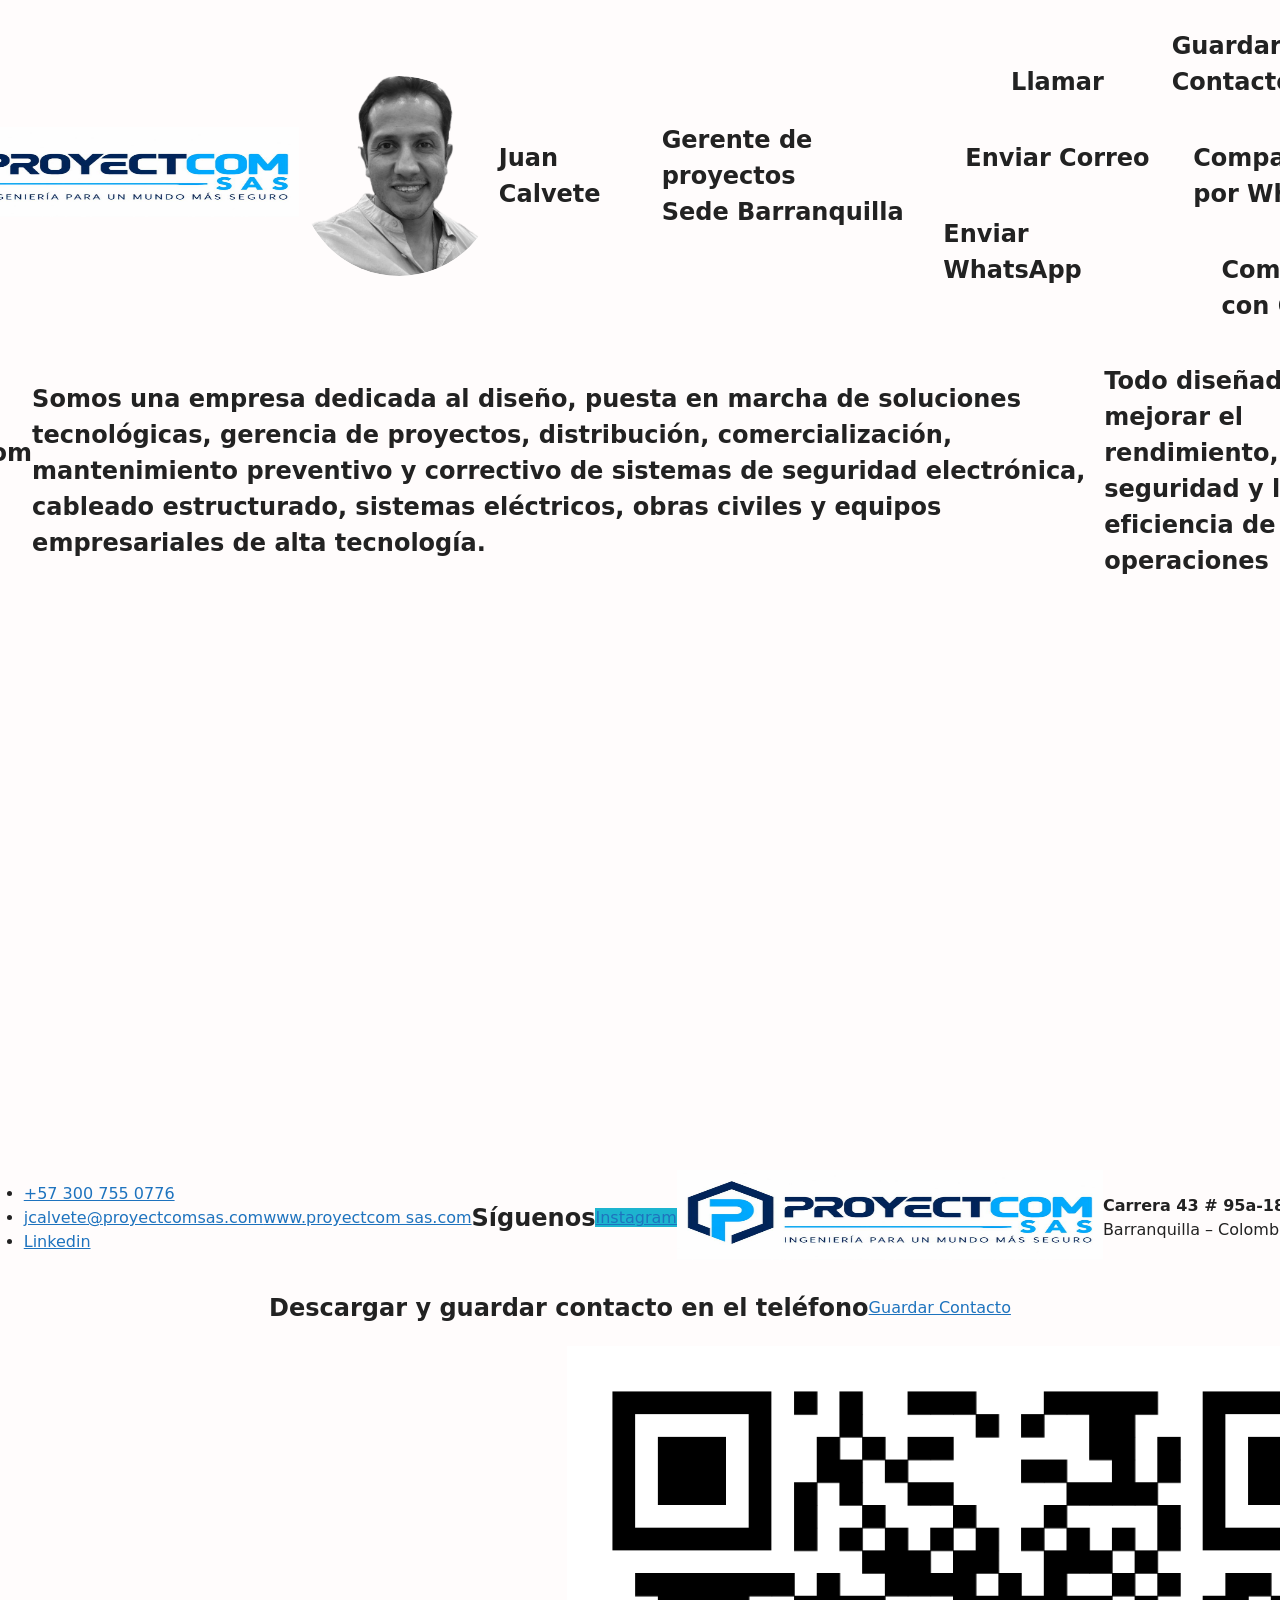
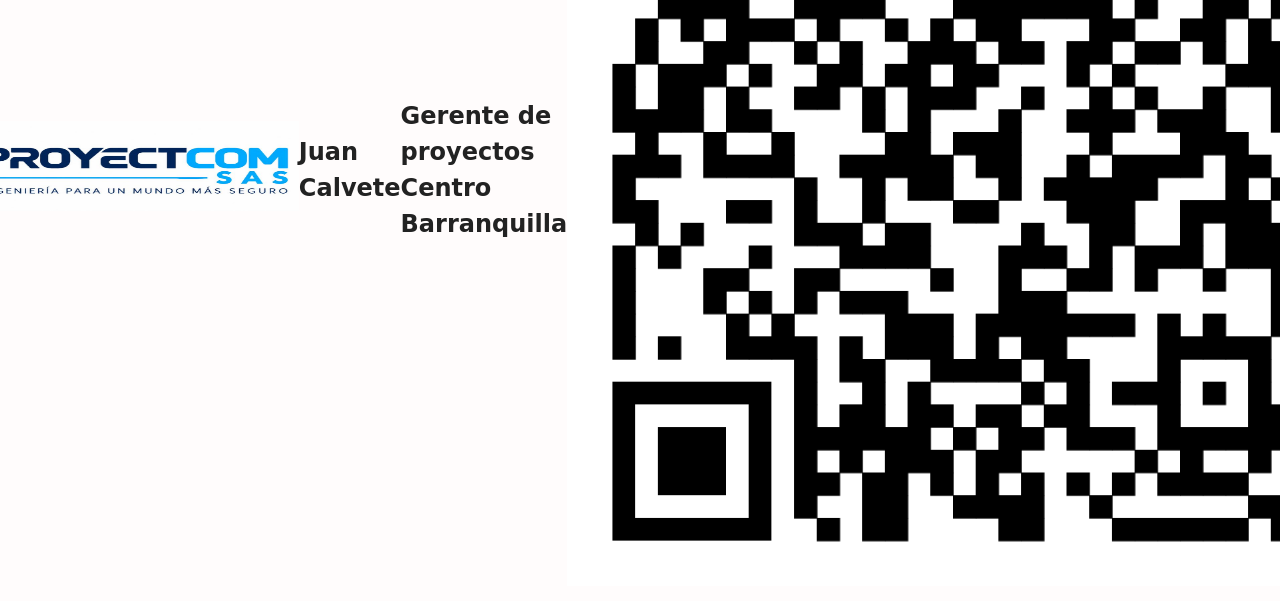
==== commit ca5c279d: "Update index.html" ====
--- a/index.html
+++ b/index.html
@@ -19,10 +19,10 @@
 		content="Juan Manuel Calvete Co-founder y gerente de proyectos Llamar Enviar Correo Enviar WhatsApp Guardar Contacto Compartirpor WhatsApp Compartircon QR Proyectcom SAS Soluciones integrales" />
 	<meta property="og:site_name" content="BS eCards" />
 	<meta property="article:modified_time" content="2025-03-04T15:10:43+00:00" />
-	<meta property="og:image" content="./img/Imagen de WhatsApp 2025-03-16 a las 16.57.43_66bd7b80.jpg" />
+	<meta property="og:image" content="./img/WhatsApp Image 2026-10-05 at 15.48.41.png" />
 	<meta property="og:image:width" content="600" />
 	<meta property="og:image:height" content="600" />
-	<meta property="og:image:type" content="./img/Imagen de WhatsApp 2025-03-16 a las 16.57.43_66bd7b80.jpg" />
+	<meta property="og:image:type" content="./img/WhatsApp Image 2026-10-05 at 15.48.41.png" />
 	<meta name="twitter:card" content="summary_large_image" />
 	<meta name="twitter:label1" content="Tiempo de lectura" />
 	<meta name="twitter:data1" content="2 minutos" />
@@ -1365,14 +1365,14 @@
 			}
 		}
 	</style>
-	<link rel="icon" href="./img/Imagen de WhatsApp 2025-03-16 a las 16.57.43_66bd7b80.jpg"
+	<link rel="icon" href="./img/WhatsApp Image 2026-10-05 at 15.48.41.png"
 		sizes="32x32" />
-	<link rel="icon" href="./img/Imagen de WhatsApp 2025-03-16 a las 16.57.43_66bd7b80.jpg"
+	<link rel="icon" href="./img/WhatsApp Image 2026-10-05 at 15.48.41.png"
 		sizes="192x192" />
 	<link rel="apple-touch-icon"
-		href="./img/Imagen de WhatsApp 2025-03-16 a las 16.57.43_66bd7b80.jpg" />
+		href="./img/WhatsApp Image 2026-10-05 at 15.48.41.png" />
 	<meta name="msapplication-TileImage"
-		content="./img/Imagen de WhatsApp 2025-03-16 a las 16.57.43_66bd7b80.jpg" />
+		content="./img/WhatsApp Image 2026-10-05 at 15.48.41.png" />
 	<style id="wp-custom-css">
 		@font-face {
 			font-family: "itc avant garde gothic std bold 589572c7e9955";
@@ -2159,4 +2159,4 @@
 </html>
 
 
-<!-- Page cached by LiteSpeed Cache 6.5.4 on 2025-03-16 14:13:02 -->+<!-- Page cached by LiteSpeed Cache 6.5.4 on 2025-03-16 14:13:02 -->
